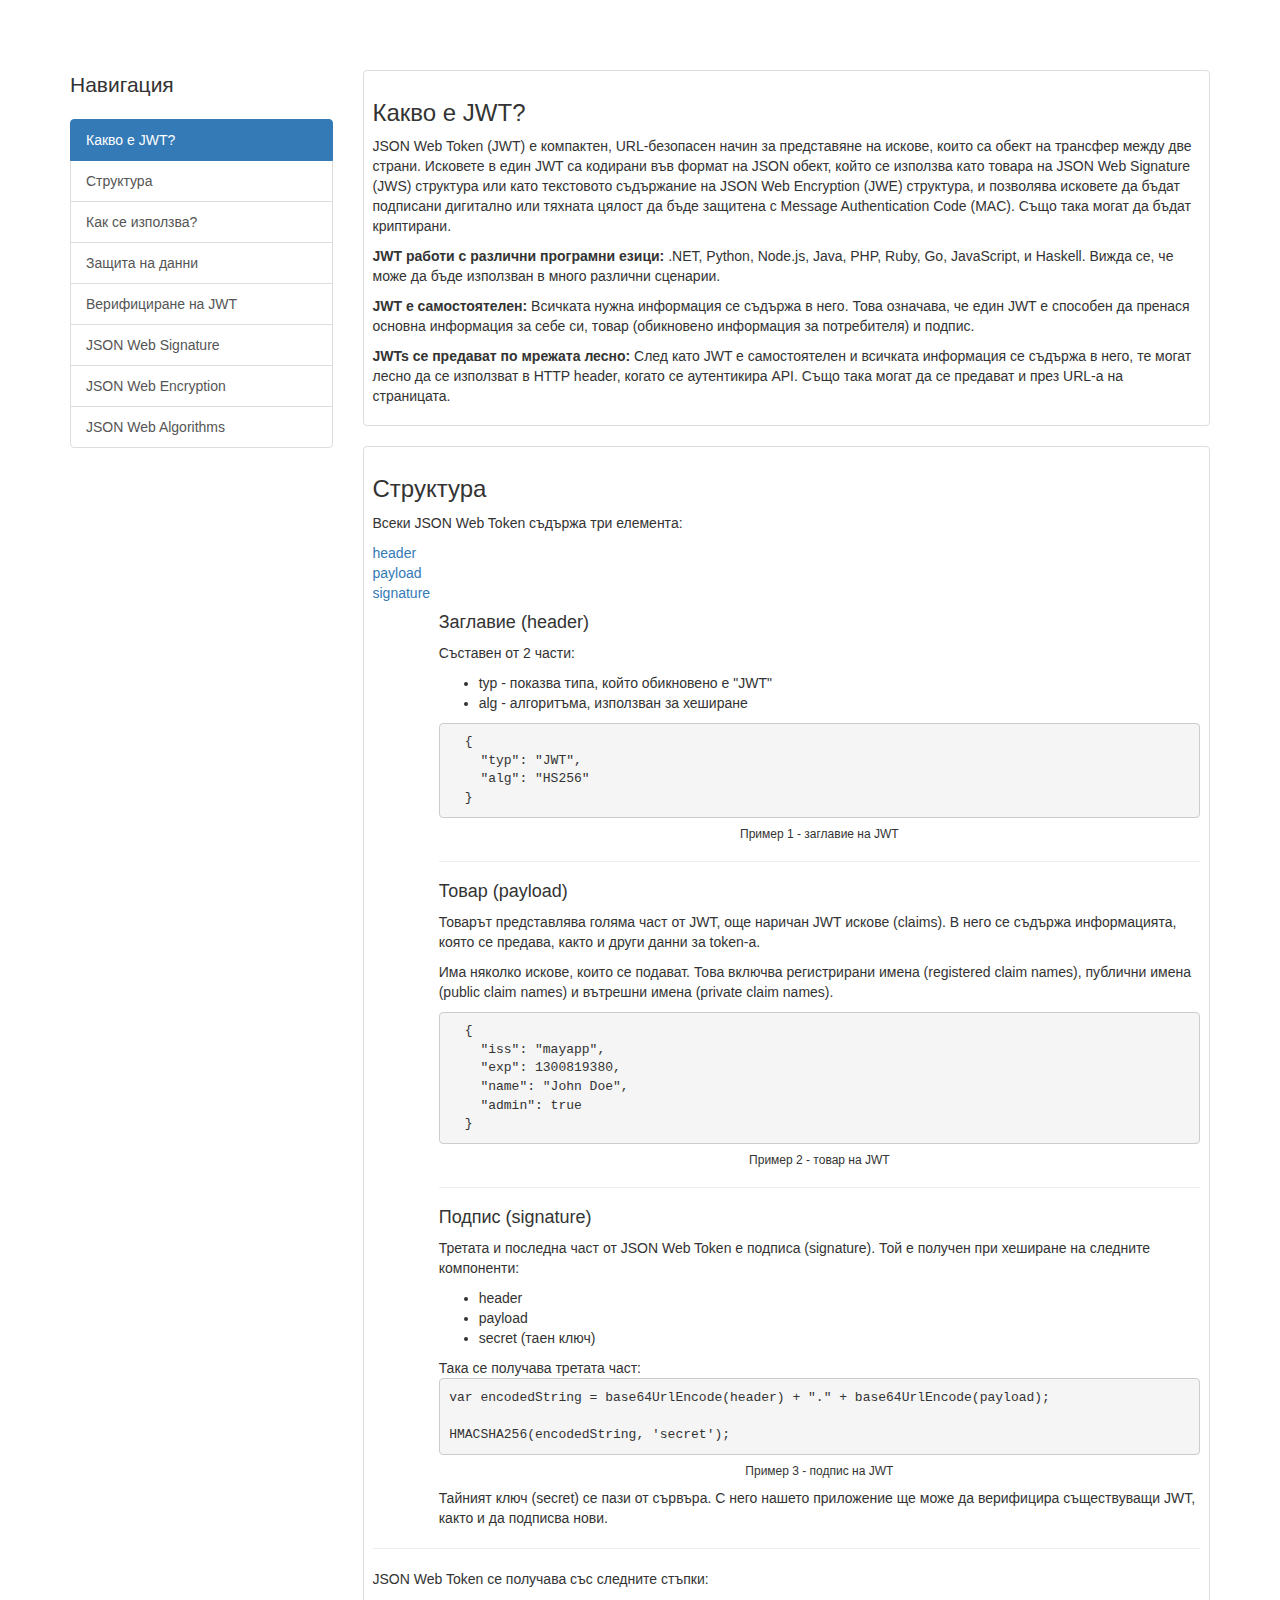
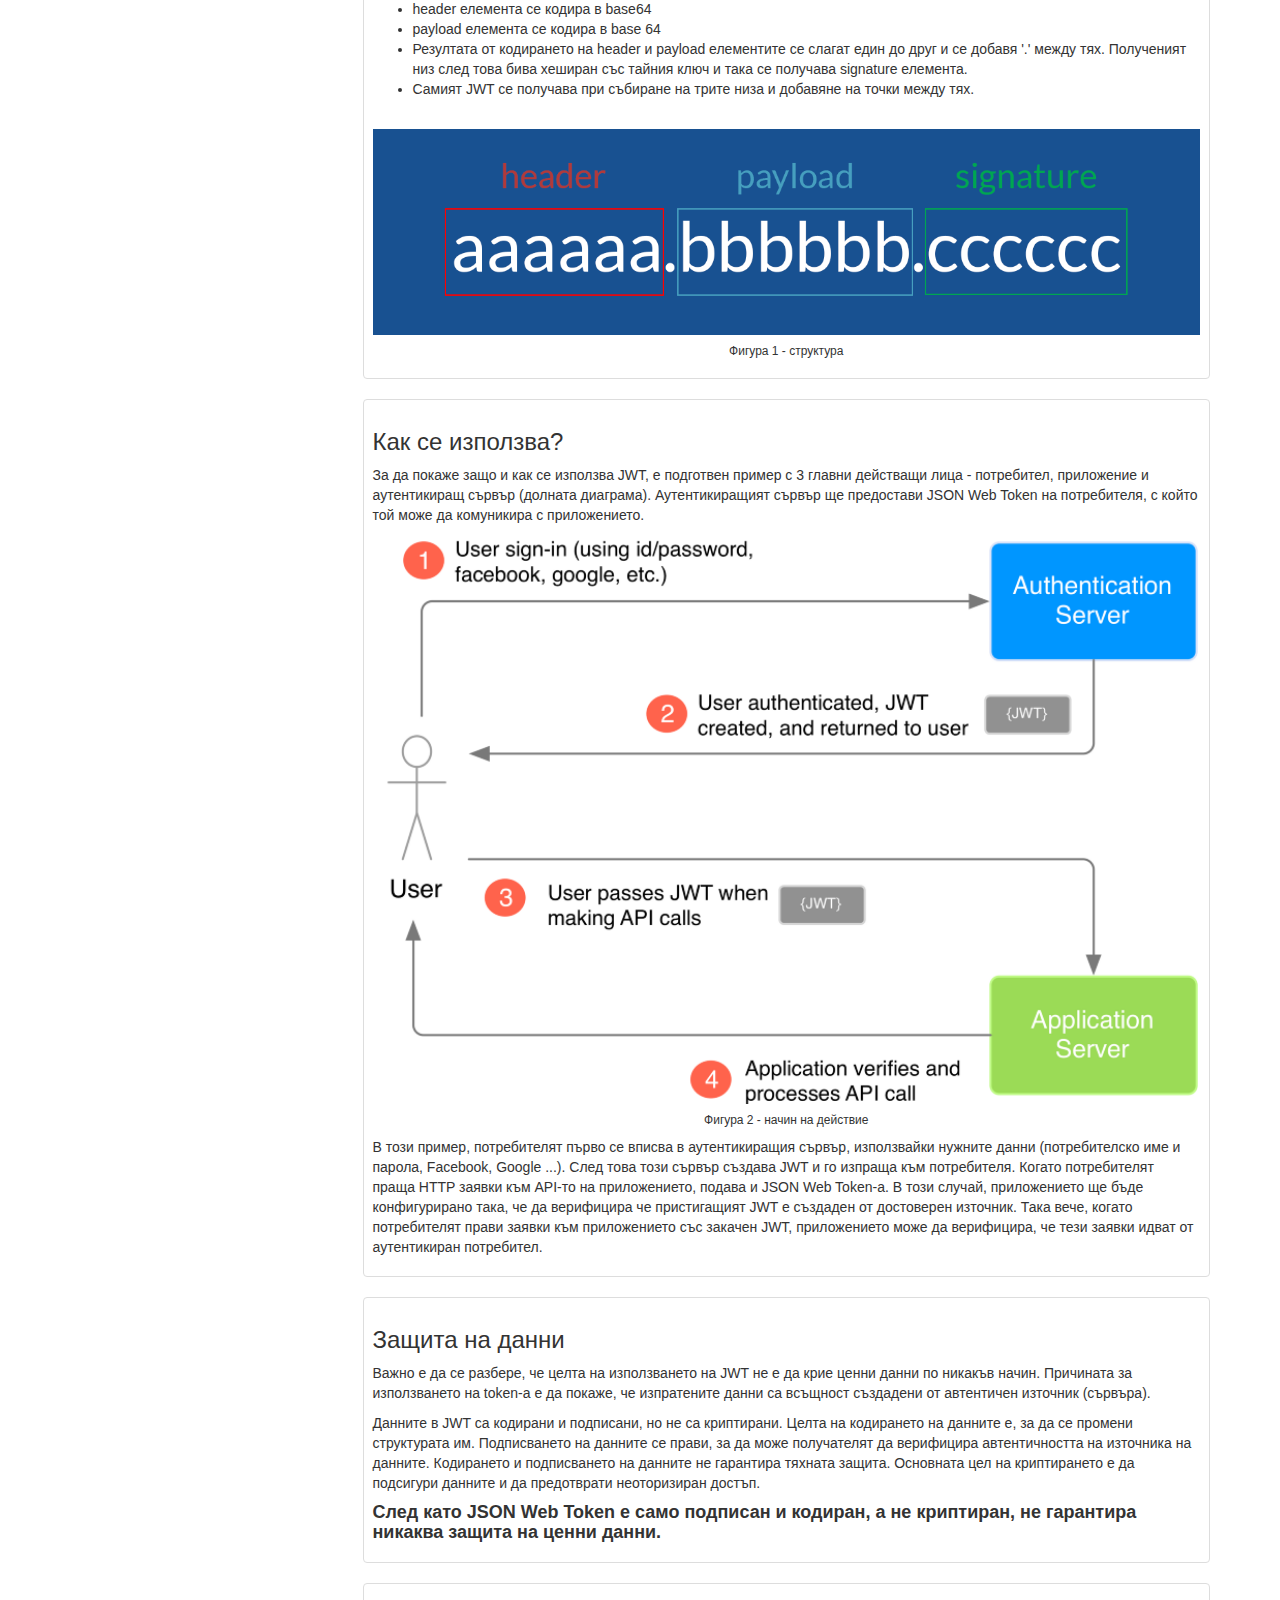
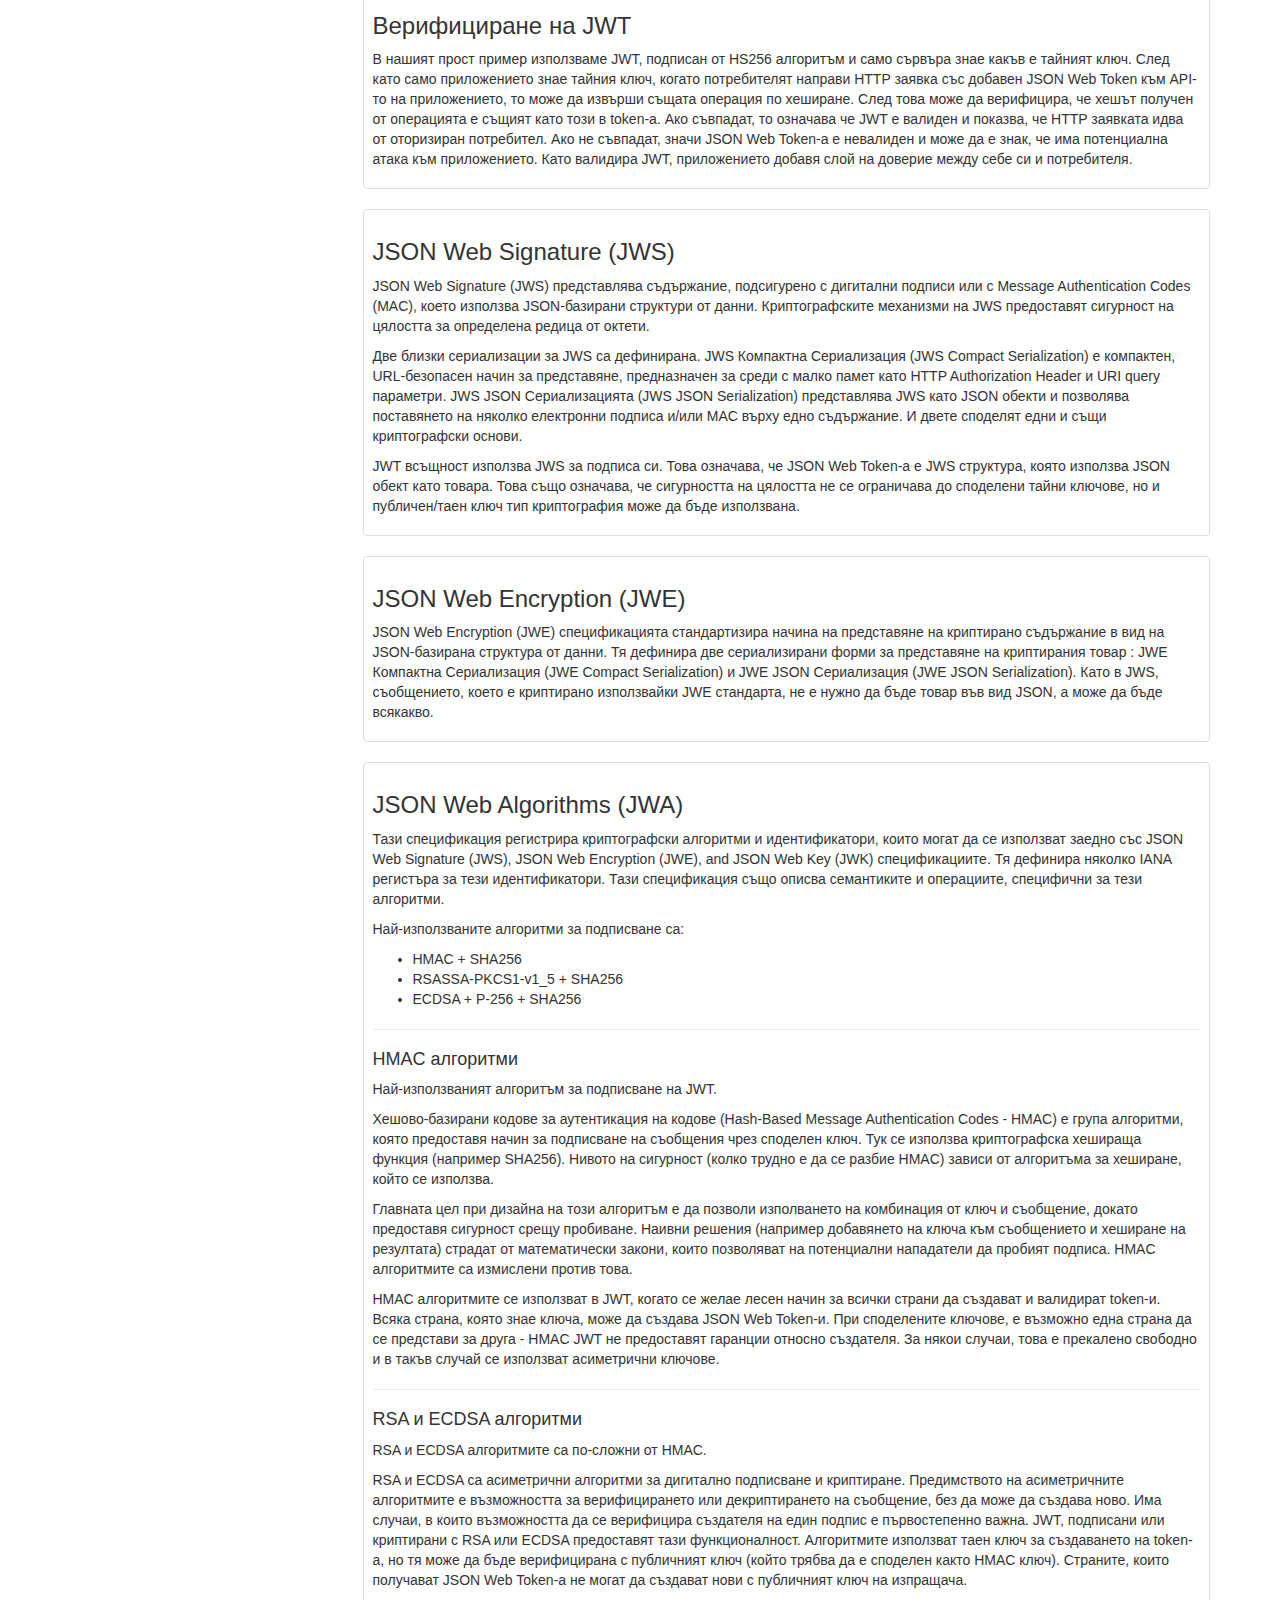
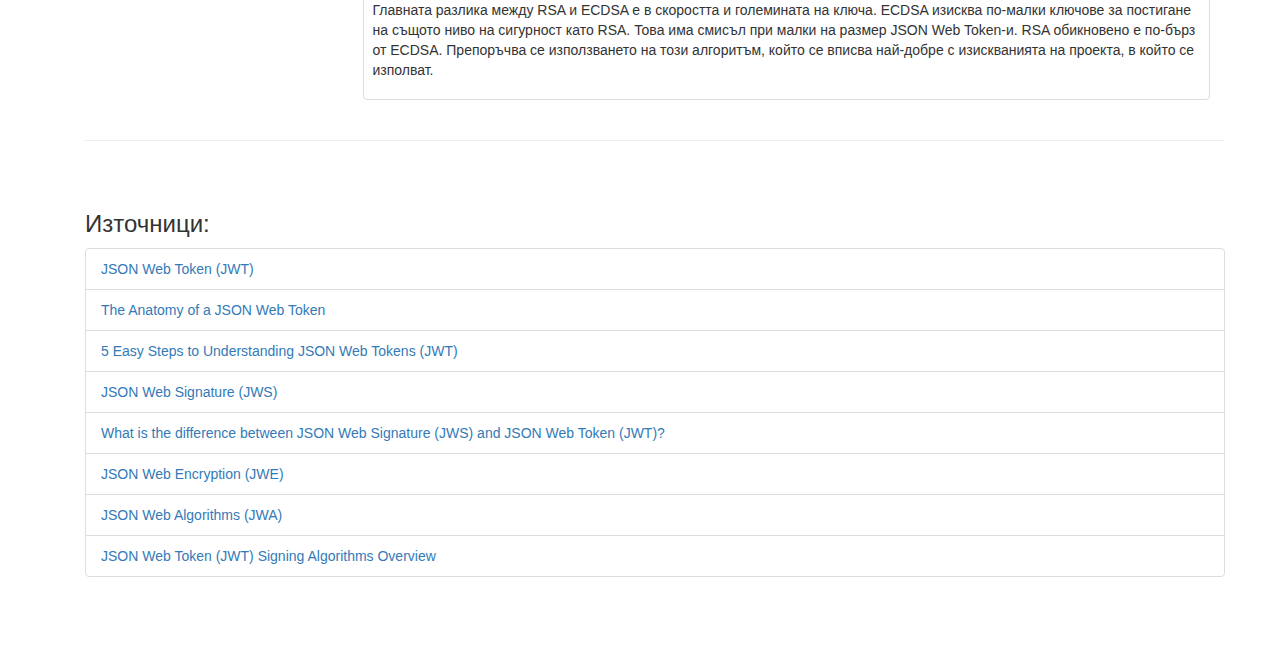
==== Web/Referat/referat.html @ 5045ac43 "Add final v1 of referat" ====
<!DOCTYPE html>
<html lang="en">

<head>

  <meta charset="utf-8">
  <meta http-equiv="X-UA-Compatible"
        content="IE=edge">
  <meta name="viewport"
        content="width=device-width, initial-scale=1">
  <meta name="description"
        content="">
  <meta name="author"
        content="">

  <title>JSON Web Token</title>

  <link href="css/bootstrap.min.css"
        rel="stylesheet">

  <link href="css/styles.css"
        rel="stylesheet">

</head>

<body>

  <div class="container">

    <div class="row">

      <div class="col-md-3">
        <p class="lead">Навигация</p>
        <div class="list-group">
          <a href="#introduction"
             class="list-group-item active">Какво е JWT?</a>
          <a href="#structure"
             class="list-group-item">Структура</a>
          <a href="#usage"
             class="list-group-item">Как се използва?</a>
          <a href="#data-protection"
             class="list-group-item">Защита на данни</a>
          <a href="#verification"
             class="list-group-item">Верифициране на JWT</a>
          <a href="#jws"
             class="list-group-item">JSON Web Signature</a>
          <a href="#jwе"
             class="list-group-item">JSON Web Encryption </a>
          <a href="#jwа"
             class="list-group-item">JSON Web Algorithms </a>
        </div>

      </div>

      <div class="col-md-9">
        <div class="thumbnail"
             id="introduction">
          <div class="caption-full">
            <h3>
              Какво е JWT?
            </h3>

            <p>JSON Web Token (JWT) е компактен, URL-безопасен начин за представяне на искове, които са обект на трансфер между
              две страни. Исковете в един JWT са кодирани във формат на JSON обект, който се използва като товара на JSON
              Web Signature (JWS) структура или като текстовото съдържание на JSON Web Encryption (JWE) структура, и позволява
              исковете да бъдат подписани дигитално или тяхната цялост да бъде защитена с Message Authentication Code (MAC).
              Също така могат да бъдат криптирани.
            </p>

            <p>
              <strong> JWT работи с различни програмни езици:</strong> .NET, Python, Node.js, Java, PHP, Ruby, Go, JavaScript, и Haskell.
              Вижда се, че може да бъде използван в много различни сценарии.
            </p>

            <p>
              <strong> JWT е самостоятелен:</strong> Всичката нужна информация се съдържа в него. Това означава, че един JWT е способен
              да пренася основна информация за себе си, товар (обикновено информация за потребителя) и подпис.
            </p>

            <p>
              <strong> JWTs се предават по мрежата лесно:</strong> След като JWT е самостоятелен и всичката информация се съдържа
              в него, те могат лесно да се използват в HTTP header, когато се аутентикира API. Също така могат да се предават
              и през URL-а на страницата.
            </p>
          </div>
        </div>

        <div class="thumbnail"
             id="structure">
          <div class="caption-full">
            <h3>
              Структура
            </h3>

            <p>
              Всеки JSON Web Token съдържа три елемента:
              <ul class="list-unstyled">
                <li>
                  <a href="#structure-header">header</a>
                </li>
                <li>
                  <a href="#structure-payload">payload</a>
                </li>
                <li>
                  <a href="#structure-signature">signature</a>
                </li>
              </ul>
            </p>
            <div id="structure-header">
              <h4>
                Заглавие (header)
              </h4>

              <p>
                Съставен от 2 части:
                <ul>
                  <li>typ - показва типа, който обикновено е "JWT"</li>
                  <li>alg - алгоритъма, използван за хеширане</li>
                </ul>

                <pre>
  {
    "typ": "JWT",
    "alg": "HS256"
  }             </pre>
                <h6 class="text-center">Пример 1 - заглавие на JWT</h6>
              </p>

            </div>
            <div id="structure-payload">
              <hr>
              <h4>
                Товар (payload)
              </h4>

              <p>
                Товарът представлява голяма част от JWT, още наричан JWT искове (claims). В него се съдържа информацията, която се предава,
                както и други данни за token-а. </p>
              <p>Има няколко искове, които се подават. Това включва регистрирани имена (registered claim names), публични имена
                (public claim names) и вътрешни имена (private claim names).
              </p>

              <pre>
  {
    "iss": "mayapp",
    "exp": 1300819380,
    "name": "John Doe",
    "admin": true
  }</pre>
              <h6 class="text-center">Пример 2 - товар на JWT</h6>
            </div>
            <div id="structure-signature">
              <hr>

              <h4>Подпис (signature)</h4>

              <p>
                Третата и последна част от JSON Web Token е подписа (signature). Той е получен при хеширане на следните компоненти:
                <ul>
                  <li>header</li>
                  <li>payload</li>
                  <li>secret (таен ключ)</li>
                </ul>
                Така се получава третата част:

                <pre>var encodedString = base64UrlEncode(header) + "." + base64UrlEncode(payload);
                  
HMACSHA256(encodedString, 'secret'); </pre>
                <h6 class="text-center">Пример 3 - подпис на JWT</h6>
                Тайният ключ (secret) се пази от сървъра. С него нашето приложение ще може да верифицира съществуващи JWT, както и да подписва
                нови.
              </p>
            </div>
            <hr>

            <div>
              <p>
                JSON Web Token се получава със следните стъпки:
                <ul>
                  <li>header елемента се кодира в base64</li>
                  <li>payload елемента се кодира в base 64</li>
                  <li>
                    Резултата от кодирането на header и payload елементите се слагат един до друг и се добавя '.' между тях. Полученият низ след
                    това бива хеширан със тайния ключ и така се получава signature елемента.
                  </li>
                  <li>
                    Самият JWT се получава при събиране на трите низа и добавяне на точки между тях.
                  </li>
                </ul>
                <br>
                <img src="img/structure.png"
                     alt="structure"
                     id="image">
                <h6 class="text-center">Фигура 1 - структура</h6>
              </p>
            </div>
          </div>
        </div>

        <div class="thumbnail"
             id="usage">
          <div class="caption-full">
            <h3>
              Как се използва?
            </h3>

            <p>
              За да покаже защо и как се използва JWT, е подготвен пример с 3 главни действащи лица - потребител, приложение и аутентикиращ
              сървър (долната диаграма). Аутентикиращият сървър ще предостави JSON Web Token на потребителя, с който той
              може да комуникира с приложението.
            </p>
            <img src="img/usage.png"
                 alt="structure"
                 id="image">
            <h6 class="text-center">Фигура 2 - начин на действие</h6>
            <p>
              В този пример, потребителят първо се вписва в аутентикиращия сървър, използвайки нужните данни (потребителско име и парола,
              Facebook, Google ...). След това този сървър създава JWT и го изпраща към потребителя. Когато потребителят
              праща HTTP заявки към API-то на приложението, подава и JSON Web Token-а. В този случай, приложението ще бъде
              конфигурирано така, че да верифицира че пристигащият JWT е създаден от достоверен източник. Така вече, когато
              потребителят прави заявки към приложението със закачен JWT, приложението може да верифицира, че тези заявки
              идват от аутентикиран потребител.
            </p>
          </div>
        </div>

        <div class="thumbnail"
             id="data-protection">
          <div class="caption-full">
            <h3>
              Защита на данни
            </h3>

            <p>
              Важно е да се разбере, че целта на използването на JWT не е да крие ценни данни по никакъв начин. Причината за използването
              на token-а е да покаже, че изпратените данни са всъщност създадени от автентичен източник (сървъра).
            </p>
            <p>
              Данните в JWT са кодирани и подписани, но не са криптирани. Целта на кодирането на данните е, за да се промени структурата
              им. Подписването на данните се прави, за да може получателят да верифицира автентичността на източника на данните.
              Кодирането и подписването на данните не гарантира тяхната защита. Основната цел на криптирането е да подсигури
              данните и да предотврати неоторизиран достъп.
            </p>
            <h4>
              <strong>
                След като JSON Web Token е само подписан и кодиран, а не криптиран, не гарантира никаква защита на ценни данни.
              </strong>
            </h4>
          </div>
        </div>

        <div class="thumbnail"
             id="verification">
          <div class="caption-full">
            <h3>
              Верифициране на JWT
            </h3>

            <p>
              В нашият прост пример използваме JWT, подписан от HS256 алгоритъм и само сървъра знае какъв е тайният ключ. След като само
              приложението знае тайния ключ, когато потребителят направи HTTP заявка със добавен JSON Web Token към API-то
              на приложението, то може да извърши същата операция по хеширане. След това може да верифицира, че хешът получен
              от операцията е същият като този в token-а. Ако съвпадат, то означава че JWT е валиден и показва, че HTTP заявката
              идва от оторизиран потребител. Ако не съвпадат, значи JSON Web Token-а е невалиден и може да е знак, че има
              потенциална атака към приложението. Като валидира JWT, приложението добавя слой на доверие между себе си и
              потребителя.
            </p>
          </div>
        </div>

        <div class="thumbnail"
             id="jws">
          <div class="caption-full">
            <h3>
              JSON Web Signature (JWS)
            </h3>

            <p>
              JSON Web Signature (JWS) представлява съдържание, подсигурено с дигитални подписи или с Message Authentication Codes (MAC),
              което използва JSON-базирани структури от данни. Криптографските механизми на JWS предоставят сигурност на
              цялостта за определена редица от октети.
            </p>
            <p>
              Две близки сериализации за JWS са дефинирана. JWS Компактна Сериализация (JWS Compact Serialization) е компактен, URL-безопасен
              начин за представяне, предназначен за среди с малко памет като HTTP Authorization Header и URI query параметри.
              JWS JSON Сериализацията (JWS JSON Serialization) представлява JWS като JSON обекти и позволява поставянето
              на няколко електронни подписа и/или MAC върху едно съдържание. И двете споделят едни и същи криптографски основи.
            </p>
            <p>
              JWT всъщност използва JWS за подписа си. Това означава, че JSON Web Token-а е JWS структура, която използва JSON обект като
              товара. Това също означава, че сигурността на цялостта не се ограничава до споделени тайни ключове, но и публичен/таен
              ключ тип криптография може да бъде използвана.
            </p>
          </div>
        </div>
        <div class="thumbnail"
             id="jwе">
          <div class="caption-full">
            <h3>
              JSON Web Encryption (JWE)
            </h3>

            <p>
              JSON Web Encryption (JWE) спецификацията стандартизира начина на представяне на криптирано съдържание в вид на JSON-базирана
              структура от данни. Тя дефинира две сериализирани форми за представяне на криптирания товар : JWE Компактна
              Сериализация (JWE Compact Serialization) и JWE JSON Сериализация (JWE JSON Serialization). Като в JWS, съобщението,
              което е криптирано използвайки JWE стандарта, не е нужно да бъде товар във вид JSON, а може да бъде всякакво.
            </p>
          </div>
        </div>
        <div class="thumbnail"
             id="jwа">
          <div class="caption-full">
            <h3>
              JSON Web Algorithms (JWA)
            </h3>

            <p>
              Тази спецификация регистрира криптографски алгоритми и идентификатори, които могат да се използват заедно със JSON Web Signature
              (JWS), JSON Web Encryption (JWE), and JSON Web Key (JWK) спецификациите. Тя дефинира няколко IANA регистъра
              за тези идентификатори. Тази спецификация също описва семантиките и операциите, специфични за тези алгоритми.
            </p>

            <p>
              Най-използваните алгоритми за подписване са:
              <ul>
                <li>HMAC + SHA256</li>
                <li>RSASSA-PKCS1-v1_5 + SHA256</li>
                <li>ECDSA + P-256 + SHA256</li>
              </ul>
            </p>

            <hr>

            <h4>HMAC алгоритми</h4>

            <p>Най-използваният алгоритъм за подписване на JWT.</p>

            <p> Хешово-базирани кодове за аутентикация на кодове (Hash-Based Message Authentication Codes - HMAC) е група алгоритми,
              която предоставя начин за подписване на съобщения чрез споделен ключ. Тук се използва криптографска хешираща
              функция (например SHA256). Нивото на сигурност (колко трудно е да се разбие HMAC) зависи от алгоритъма за хеширане,
              който се използва.</p>

            <p>Главната цел при дизайна на този алгоритъм е да позволи изполването на комбинация от ключ и съобщение, докато
              предоставя сигурност срещу пробиване. Наивни решения (например добавянето на ключа към съобщението и хеширане
              на резултата) страдат от математически закони, които позволяват на потенциални нападатели да пробият подписа.
              HMAC алгоритмите са измислени против това.
            </p>

            <p>HMAC алгоритмите се използват в JWT, когато се желае лесен начин за всички страни да създават и валидират token-и.
              Всяка страна, която знае ключа, може да създава JSON Web Token-и. При споделените ключове, е възможно една
              страна да се представи за друга - HMAC JWT не предоставят гаранции относно създателя. За някои случаи, това
              е прекалено свободно и в такъв случай се използват асиметрични ключове.</p>

            <hr>

            <h4>RSA и ECDSA алгоритми</h4>

            <p> RSA и ECDSA алгоритмите са по-сложни от HMAC. </p>

            <p>RSA и ECDSA са асиметрични алгоритми за дигитално подписване и криптиране. Предимството на асиметричните алгоритмите
              е възможността за верифицирането или декриптирането на съобщение, без да може да създава ново. Има случаи,
              в които възможността да се верифицира създателя на един подпис е първостепенно важна. JWT, подписани или криптирани
              с RSA или ECDSA предоставят тази функционалност. Алгоритмите използват таен ключ за създаването на token-а,
              но тя може да бъде верифицирана с публичният ключ (който трябва да е споделен както HMAC ключ). Страните, които
              получават JSON Web Token-а не могат да създават нови с публичният ключ на изпращача.</p>

            <p>Главната разлика между RSA и ECDSA е в скоростта и големината на ключа. ECDSA изисква по-малки ключове за постигане
              на същото ниво на сигурност като RSA. Това има смисъл при малки на размер JSON Web Token-и. RSA обикновено
              е по-бърз от ECDSA. Препоръчва се използването на този алгоритъм, който се вписва най-добре с изискванията
              на проекта, в който се изполват.</p>
          </div>
        </div>
      </div>
    </div>
    <div class="container">
      <hr>
      <footer>
        <div class="row">
          <div class="col-lg-12">
            <h3> Източници:</h3>
            <ul class="list-group">
              <li class="list-group-item">
                <a href="https://tools.ietf.org/html/rfc7519"
                   target="_blank">JSON Web Token (JWT)</a>
              </li>
              <li class="list-group-item">
                <a href="https://scotch.io/tutorials/the-anatomy-of-a-json-web-token"
                   target="_blank">The Anatomy of a JSON Web Token </a>
              </li>
              <li class="list-group-item">
                <a href="https://medium.com/vandium-software/5-easy-steps-to-understanding-json-web-tokens-jwt-1164c0adfcec"
                   target="_blank">5 Easy Steps to Understanding JSON Web Tokens (JWT)</a>
              </li>
              <li class="list-group-item">
                <a href="https://tools.ietf.org/html/rfc7515"
                   target="_blank"> JSON Web Signature (JWS)</a>
              </li>
              <li class="list-group-item">
                <a href="https://stackoverflow.com/questions/27640930/what-is-the-difference-between-json-web-signature-jws-and-json-web-token-jwt"
              
                   target="_blank">What is the difference between JSON Web Signature (JWS) and JSON Web Token (JWT)?</a>
              </li>
              <li class="list-group-item">
                <a href="https://tools.ietf.org/html/rfc7516"
                   target="_blank"> JSON Web Encryption (JWE)</a>
              </li>
              <li class="list-group-item">
                <a href="https://tools.ietf.org/html/rfc7518#section-1"
                   target="_blank">JSON Web Algorithms (JWA)</a>
              </li>
              <li class="list-group-item">
                <a href="https://auth0.com/blog/json-web-token-signing-algorithms-overview/"
                   target="_blank">JSON Web Token (JWT) Signing Algorithms Overview</a>
              </li>
            </ul>
          </div>
        </div>
      </footer>

    </div>
  </div>
  <script src="javascript/jquery.min.js"></script>

  <script src="javascript/bootstrap.min.js"></script>


</body>

</html>
---- Web/Referat/css/styles.css ----
body {
  padding-top: 70px;
}

.thumbnail img {
  width: 100%;
}

.ratings {
  padding-right: 10px;
  padding-left: 10px;
  color: #d17581;
}

.thumbnail {
  padding: 0;
}

.thumbnail .caption-full {
  padding: 9px;
  color: #333;
}

footer {
  margin: 50px 0;
}

#structure-header,
#structure-payload,
#structure-signature {
  padding-left: 8%;
}

#jwt-structure{
  width: 90%;
  padding-left: 5%;
}
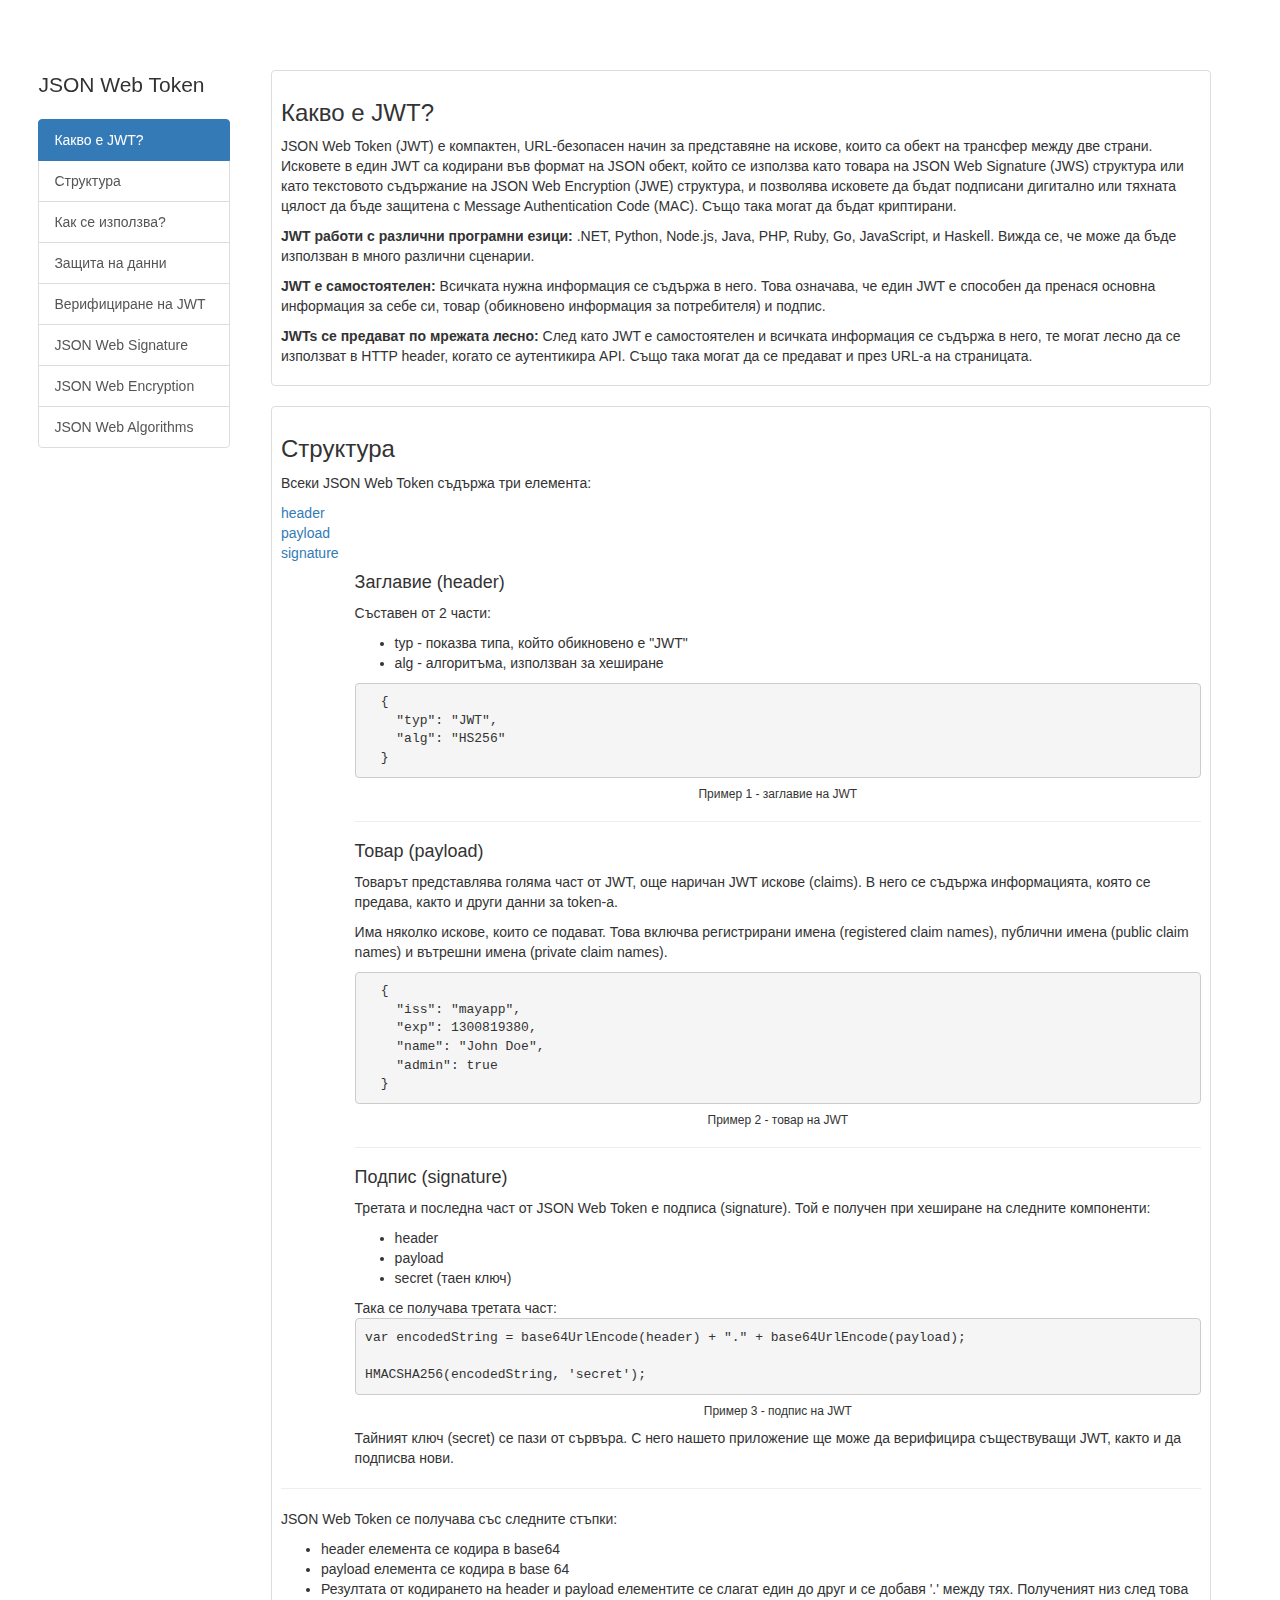
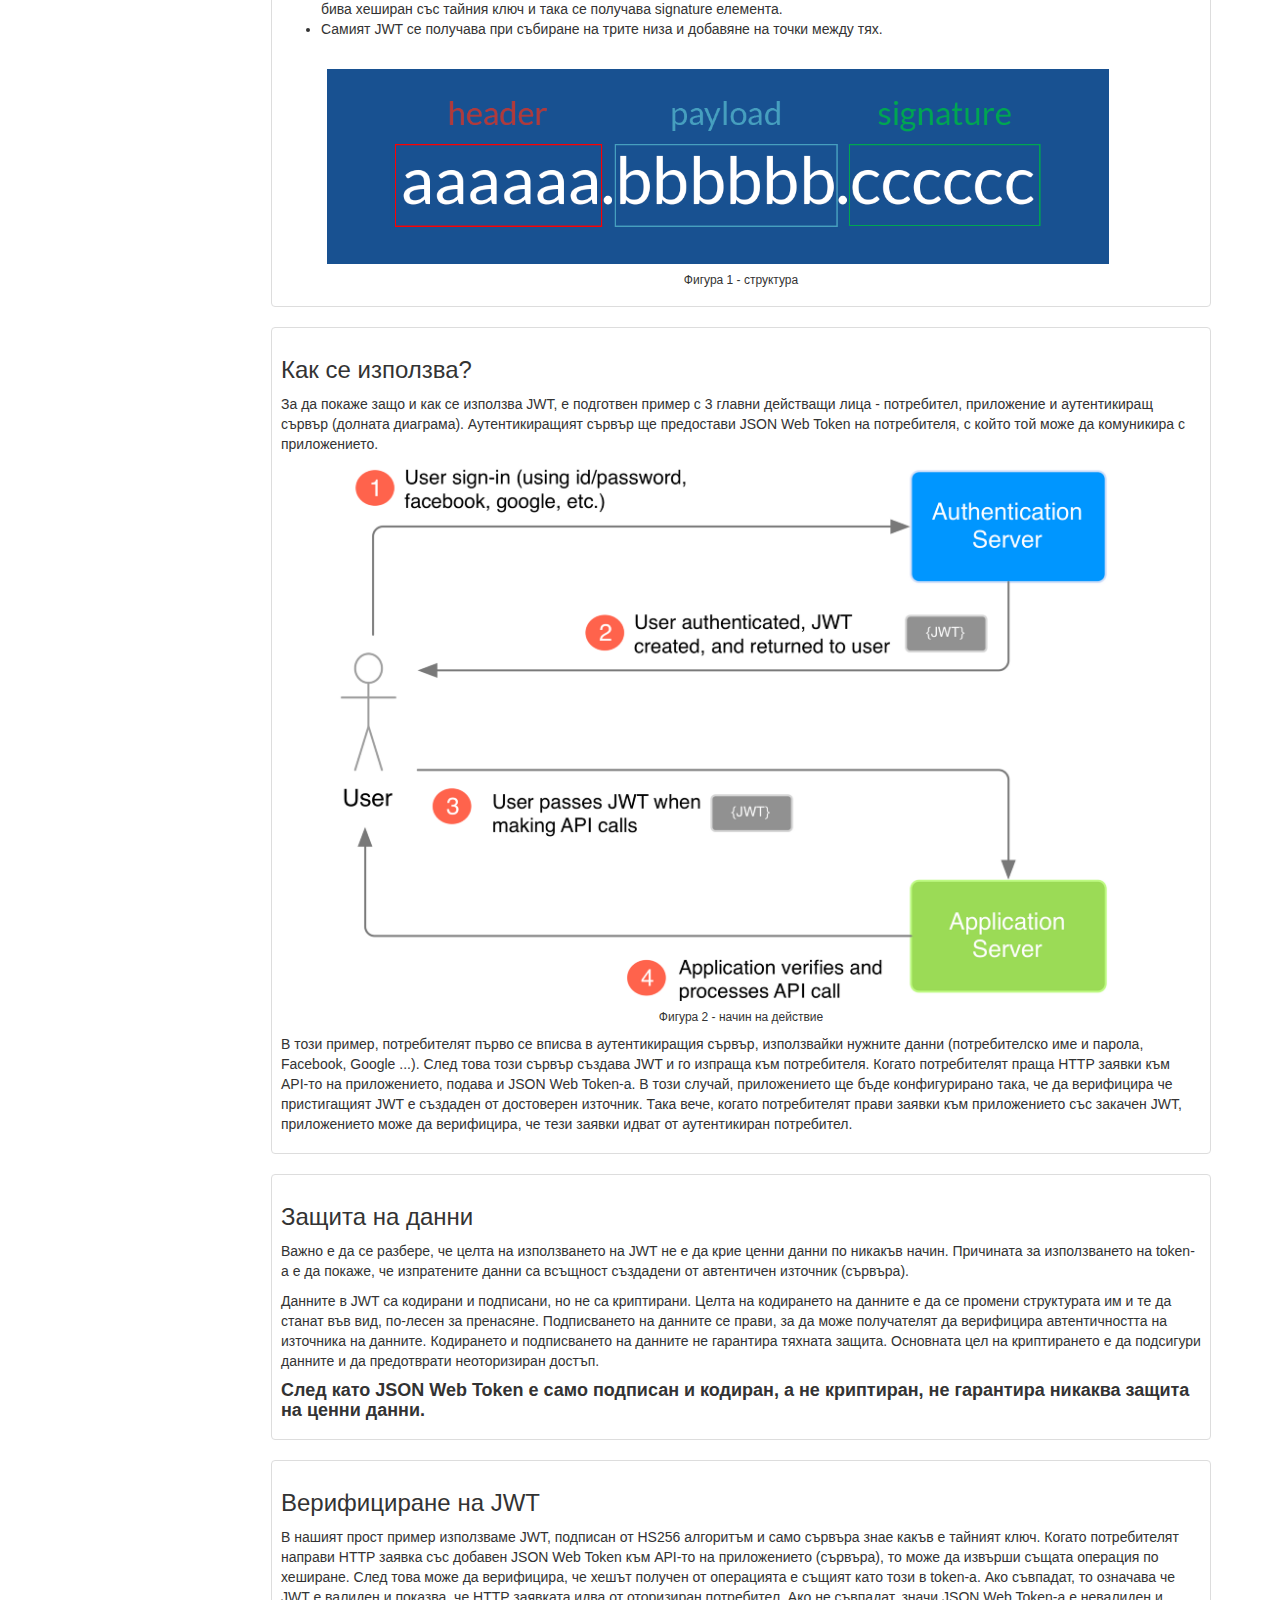
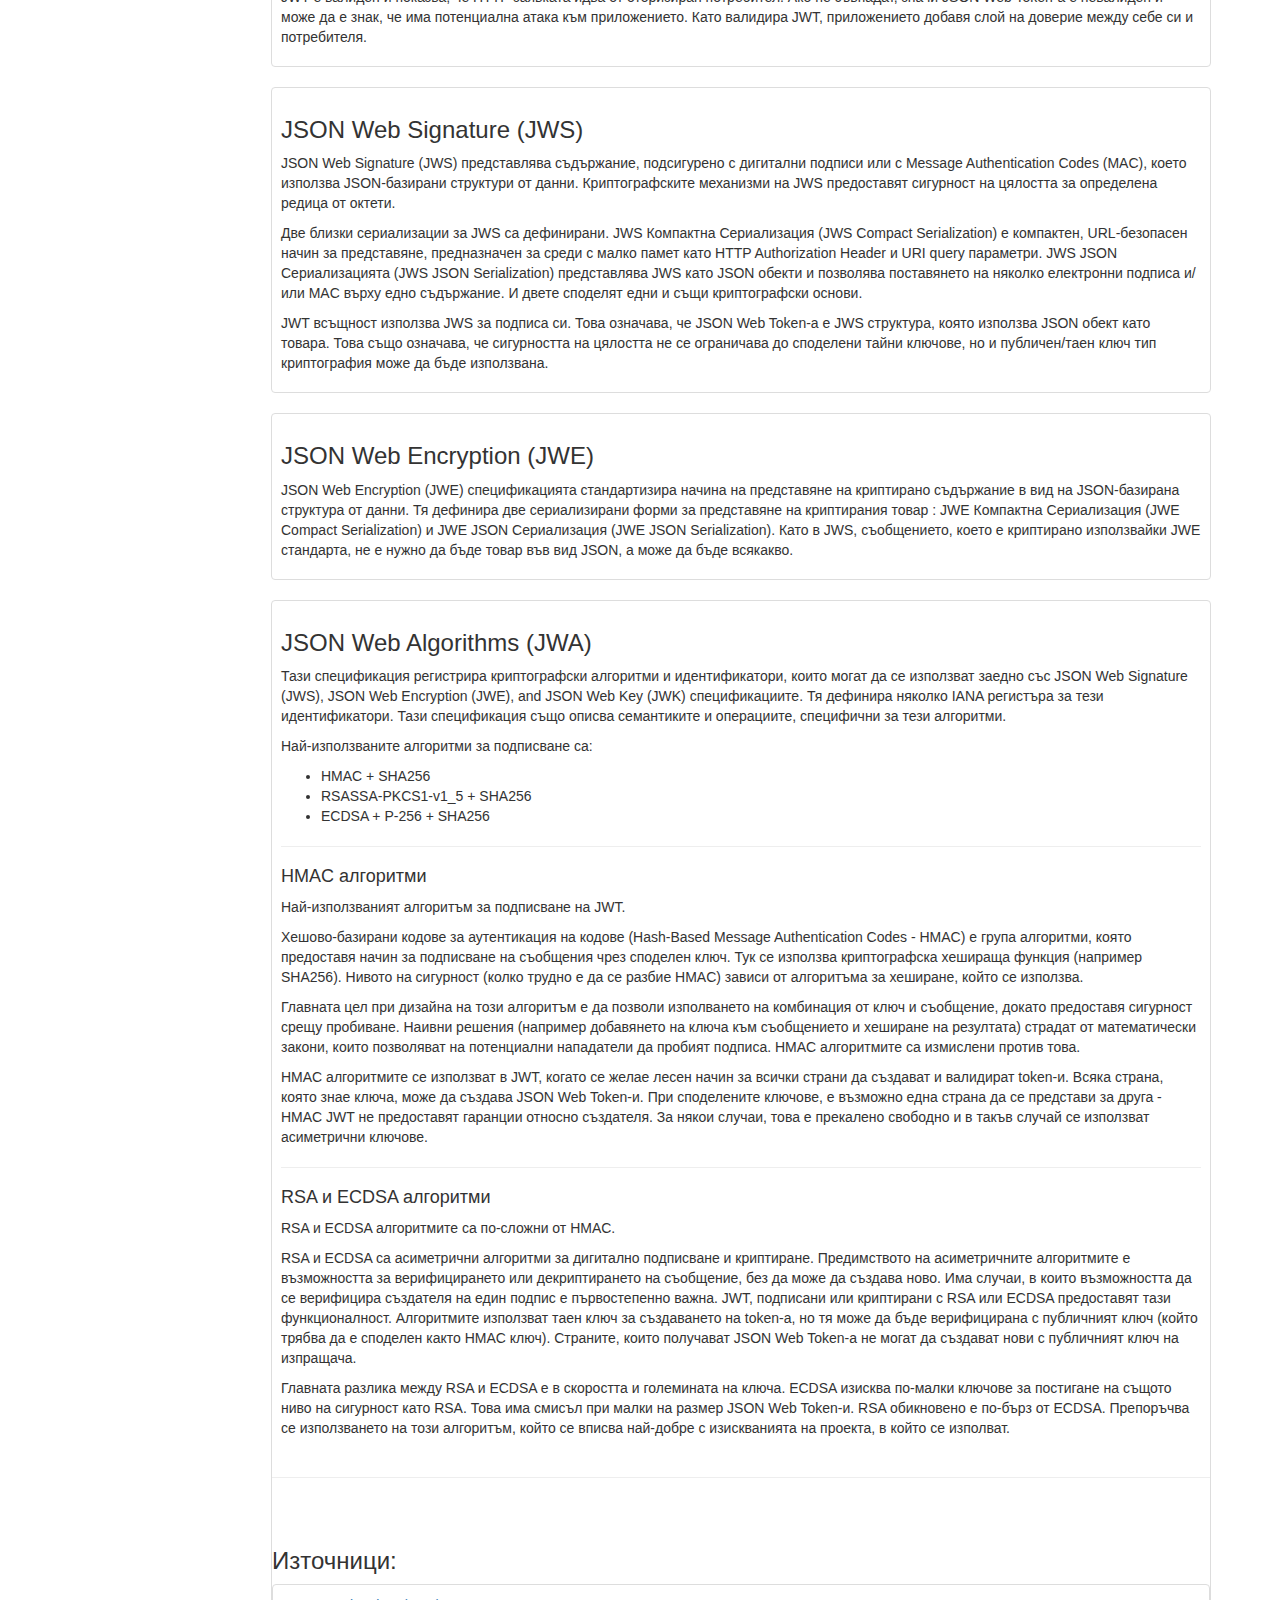
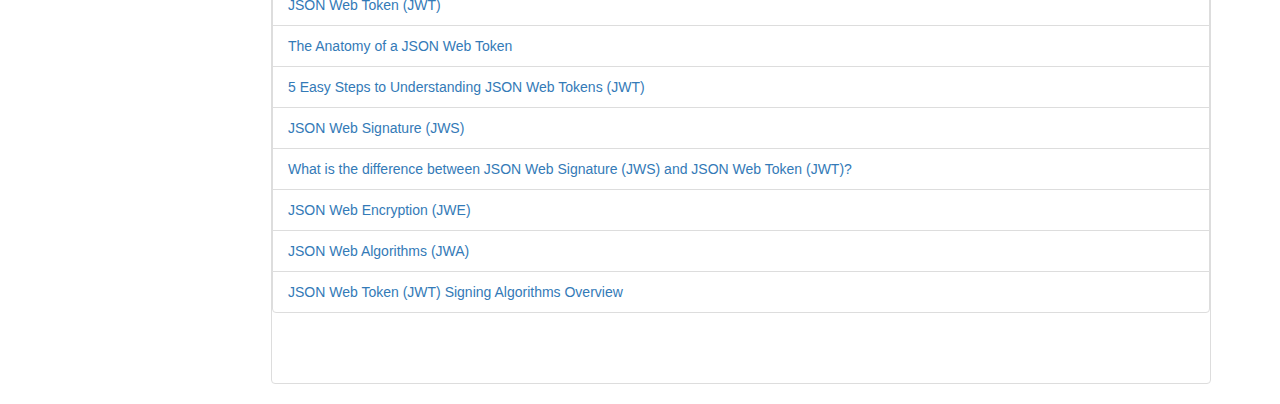
==== commit ac53b5ba: "Fix sidebar" ====
--- a/Web/Referat/referat.html
+++ b/Web/Referat/referat.html
@@ -25,355 +25,349 @@
 
 <body>
 
-  <div class="container">
-
-    <div class="row">
-
-      <div class="col-md-3">
-        <p class="lead">Навигация</p>
-        <div class="list-group">
-          <a href="#introduction"
-             class="list-group-item active">Какво е JWT?</a>
-          <a href="#structure"
-             class="list-group-item">Структура</a>
-          <a href="#usage"
-             class="list-group-item">Как се използва?</a>
-          <a href="#data-protection"
-             class="list-group-item">Защита на данни</a>
-          <a href="#verification"
-             class="list-group-item">Верифициране на JWT</a>
-          <a href="#jws"
-             class="list-group-item">JSON Web Signature</a>
-          <a href="#jwе"
-             class="list-group-item">JSON Web Encryption </a>
-          <a href="#jwа"
-             class="list-group-item">JSON Web Algorithms </a>
-        </div>
-
-      </div>
-
-      <div class="col-md-9">
-        <div class="thumbnail"
-             id="introduction">
-          <div class="caption-full">
-            <h3>
-              Какво е JWT?
-            </h3>
-
-            <p>JSON Web Token (JWT) е компактен, URL-безопасен начин за представяне на искове, които са обект на трансфер между
-              две страни. Исковете в един JWT са кодирани във формат на JSON обект, който се използва като товара на JSON
-              Web Signature (JWS) структура или като текстовото съдържание на JSON Web Encryption (JWE) структура, и позволява
-              исковете да бъдат подписани дигитално или тяхната цялост да бъде защитена с Message Authentication Code (MAC).
-              Също така могат да бъдат криптирани.
-            </p>
-
-            <p>
-              <strong> JWT работи с различни програмни езици:</strong> .NET, Python, Node.js, Java, PHP, Ruby, Go, JavaScript, и Haskell.
-              Вижда се, че може да бъде използван в много различни сценарии.
-            </p>
-
-            <p>
-              <strong> JWT е самостоятелен:</strong> Всичката нужна информация се съдържа в него. Това означава, че един JWT е способен
-              да пренася основна информация за себе си, товар (обикновено информация за потребителя) и подпис.
-            </p>
-
-            <p>
-              <strong> JWTs се предават по мрежата лесно:</strong> След като JWT е самостоятелен и всичката информация се съдържа
-              в него, те могат лесно да се използват в HTTP header, когато се аутентикира API. Също така могат да се предават
-              и през URL-а на страницата.
-            </p>
-          </div>
-        </div>
-
-        <div class="thumbnail"
-             id="structure">
-          <div class="caption-full">
-            <h3>
-              Структура
-            </h3>
-
-            <p>
-              Всеки JSON Web Token съдържа три елемента:
-              <ul class="list-unstyled">
-                <li>
-                  <a href="#structure-header">header</a>
-                </li>
-                <li>
-                  <a href="#structure-payload">payload</a>
-                </li>
-                <li>
-                  <a href="#structure-signature">signature</a>
-                </li>
-              </ul>
-            </p>
-            <div id="structure-header">
-              <h4>
-                Заглавие (header)
-              </h4>
-
-              <p>
-                Съставен от 2 части:
-                <ul>
-                  <li>typ - показва типа, който обикновено е "JWT"</li>
-                  <li>alg - алгоритъма, използван за хеширане</li>
-                </ul>
-
-                <pre>
+  <div id="sidebar-wrapper">
+    <p class="lead">JSON Web Token</p>
+    <ul class="list-group sidebar-nav">
+      <a href="#introduction"
+         class="list-group-item active">Какво е JWT?</a>
+      <a href="#structure"
+         class="list-group-item">Структура</a>
+      <a href="#usage"
+         class="list-group-item">Как се използва?</a>
+      <a href="#data-protection"
+         class="list-group-item">Защита на данни</a>
+      <a href="#verification"
+         class="list-group-item">Верифициране на JWT</a>
+      <a href="#jws"
+         class="list-group-item">JSON Web Signature</a>
+      <a href="#jwе"
+         class="list-group-item">JSON Web Encryption </a>
+      <a href="#jwа"
+         class="list-group-item">JSON Web Algorithms </a>
+    </ul>
+    </nav>
+  </div>
+  <div class="container page-content">
+    <div class="thumbnail"
+         id="introduction">
+      <div class="caption-full">
+        <h3>
+          Какво е JWT?
+        </h3>
+
+        <p>JSON Web Token (JWT) е компактен, URL-безопасен начин за представяне на искове, които са обект на трансфер между
+          две страни. Исковете в един JWT са кодирани във формат на JSON обект, който се използва като товара на JSON Web
+          Signature (JWS) структура или като текстовото съдържание на JSON Web Encryption (JWE) структура, и позволява исковете
+          да бъдат подписани дигитално или тяхната цялост да бъде защитена с Message Authentication Code (MAC). Също така
+          могат да бъдат криптирани.
+        </p>
+
+        <p>
+          <strong> JWT работи с различни програмни езици:</strong> .NET, Python, Node.js, Java, PHP, Ruby, Go, JavaScript,
+          и Haskell. Вижда се, че може да бъде използван в много различни сценарии.
+        </p>
+
+        <p>
+          <strong> JWT е самостоятелен:</strong> Всичката нужна информация се съдържа в него. Това означава, че един JWT
+          е способен да пренася основна информация за себе си, товар (обикновено информация за потребителя) и подпис.
+        </p>
+
+        <p>
+          <strong> JWTs се предават по мрежата лесно:</strong> След като JWT е самостоятелен и всичката информация се съдържа
+          в него, те могат лесно да се използват в HTTP header, когато се аутентикира API. Също така могат да се предават
+          и през URL-а на страницата.
+        </p>
+      </div>
+    </div>
+
+    <div class="thumbnail"
+         id="structure">
+      <div class="caption-full">
+        <h3>
+          Структура
+        </h3>
+
+        <p>
+          Всеки JSON Web Token съдържа три елемента:
+          <ul class="list-unstyled">
+            <li>
+              <a href="#structure-header">header</a>
+            </li>
+            <li>
+              <a href="#structure-payload">payload</a>
+            </li>
+            <li>
+              <a href="#structure-signature">signature</a>
+            </li>
+          </ul>
+        </p>
+        <div id="structure-header">
+          <h4>
+            Заглавие (header)
+          </h4>
+
+          <p>
+            Съставен от 2 части:
+            <ul>
+              <li>typ - показва типа, който обикновено е "JWT"</li>
+              <li>alg - алгоритъма, използван за хеширане</li>
+            </ul>
+
+            <pre>
   {
     "typ": "JWT",
     "alg": "HS256"
   }             </pre>
-                <h6 class="text-center">Пример 1 - заглавие на JWT</h6>
-              </p>
-
-            </div>
-            <div id="structure-payload">
-              <hr>
-              <h4>
-                Товар (payload)
-              </h4>
-
-              <p>
-                Товарът представлява голяма част от JWT, още наричан JWT искове (claims). В него се съдържа информацията, която се предава,
-                както и други данни за token-а. </p>
-              <p>Има няколко искове, които се подават. Това включва регистрирани имена (registered claim names), публични имена
-                (public claim names) и вътрешни имена (private claim names).
-              </p>
-
-              <pre>
+            <h6 class="text-center">Пример 1 - заглавие на JWT</h6>
+          </p>
+
+        </div>
+        <div id="structure-payload">
+          <hr>
+          <h4>
+            Товар (payload)
+          </h4>
+
+          <p>
+            Товарът представлява голяма част от JWT, още наричан JWT искове (claims). В него се съдържа информацията, която се предава,
+            както и други данни за token-а. </p>
+          <p>Има няколко искове, които се подават. Това включва регистрирани имена (registered claim names), публични имена
+            (public claim names) и вътрешни имена (private claim names).
+          </p>
+
+          <pre>
   {
     "iss": "mayapp",
     "exp": 1300819380,
     "name": "John Doe",
     "admin": true
   }</pre>
-              <h6 class="text-center">Пример 2 - товар на JWT</h6>
-            </div>
-            <div id="structure-signature">
-              <hr>
-
-              <h4>Подпис (signature)</h4>
-
-              <p>
-                Третата и последна част от JSON Web Token е подписа (signature). Той е получен при хеширане на следните компоненти:
-                <ul>
-                  <li>header</li>
-                  <li>payload</li>
-                  <li>secret (таен ключ)</li>
-                </ul>
-                Така се получава третата част:
-
-                <pre>var encodedString = base64UrlEncode(header) + "." + base64UrlEncode(payload);
+          <h6 class="text-center">Пример 2 - товар на JWT</h6>
+        </div>
+        <div id="structure-signature">
+          <hr>
+
+          <h4>Подпис (signature)</h4>
+
+          <p>
+            Третата и последна част от JSON Web Token е подписа (signature). Той е получен при хеширане на следните компоненти:
+            <ul>
+              <li>header</li>
+              <li>payload</li>
+              <li>secret (таен ключ)</li>
+            </ul>
+            Така се получава третата част:
+
+            <pre>var encodedString = base64UrlEncode(header) + "." + base64UrlEncode(payload);
                   
 HMACSHA256(encodedString, 'secret'); </pre>
-                <h6 class="text-center">Пример 3 - подпис на JWT</h6>
-                Тайният ключ (secret) се пази от сървъра. С него нашето приложение ще може да верифицира съществуващи JWT, както и да подписва
-                нови.
-              </p>
-            </div>
-            <hr>
-
-            <div>
-              <p>
-                JSON Web Token се получава със следните стъпки:
-                <ul>
-                  <li>header елемента се кодира в base64</li>
-                  <li>payload елемента се кодира в base 64</li>
-                  <li>
-                    Резултата от кодирането на header и payload елементите се слагат един до друг и се добавя '.' между тях. Полученият низ след
-                    това бива хеширан със тайния ключ и така се получава signature елемента.
-                  </li>
-                  <li>
-                    Самият JWT се получава при събиране на трите низа и добавяне на точки между тях.
-                  </li>
-                </ul>
-                <br>
-                <img src="img/structure.png"
-                     alt="structure"
-                     id="image">
-                <h6 class="text-center">Фигура 1 - структура</h6>
-              </p>
-            </div>
-          </div>
+            <h6 class="text-center">Пример 3 - подпис на JWT</h6>
+            Тайният ключ (secret) се пази от сървъра. С него нашето приложение ще може да верифицира съществуващи JWT, както и да подписва
+            нови.
+          </p>
         </div>
-
-        <div class="thumbnail"
-             id="usage">
-          <div class="caption-full">
-            <h3>
-              Как се използва?
-            </h3>
-
-            <p>
-              За да покаже защо и как се използва JWT, е подготвен пример с 3 главни действащи лица - потребител, приложение и аутентикиращ
-              сървър (долната диаграма). Аутентикиращият сървър ще предостави JSON Web Token на потребителя, с който той
-              може да комуникира с приложението.
-            </p>
-            <img src="img/usage.png"
+        <hr>
+
+        <div>
+          <p>
+            JSON Web Token се получава със следните стъпки:
+            <ul>
+              <li>header елемента се кодира в base64</li>
+              <li>payload елемента се кодира в base 64</li>
+              <li>
+                Резултата от кодирането на header и payload елементите се слагат един до друг и се добавя '.' между тях. Полученият низ след
+                това бива хеширан със тайния ключ и така се получава signature елемента.
+              </li>
+              <li>
+                Самият JWT се получава при събиране на трите низа и добавяне на точки между тях.
+              </li>
+            </ul>
+            <br>
+            <img src="img/structure.png"
                  alt="structure"
                  id="image">
-            <h6 class="text-center">Фигура 2 - начин на действие</h6>
-            <p>
-              В този пример, потребителят първо се вписва в аутентикиращия сървър, използвайки нужните данни (потребителско име и парола,
-              Facebook, Google ...). След това този сървър създава JWT и го изпраща към потребителя. Когато потребителят
-              праща HTTP заявки към API-то на приложението, подава и JSON Web Token-а. В този случай, приложението ще бъде
-              конфигурирано така, че да верифицира че пристигащият JWT е създаден от достоверен източник. Така вече, когато
-              потребителят прави заявки към приложението със закачен JWT, приложението може да верифицира, че тези заявки
-              идват от аутентикиран потребител.
-            </p>
-          </div>
+            <h6 class="text-center">Фигура 1 - структура</h6>
+          </p>
         </div>
-
-        <div class="thumbnail"
-             id="data-protection">
-          <div class="caption-full">
-            <h3>
-              Защита на данни
-            </h3>
-
-            <p>
-              Важно е да се разбере, че целта на използването на JWT не е да крие ценни данни по никакъв начин. Причината за използването
-              на token-а е да покаже, че изпратените данни са всъщност създадени от автентичен източник (сървъра).
-            </p>
-            <p>
-              Данните в JWT са кодирани и подписани, но не са криптирани. Целта на кодирането на данните е, за да се промени структурата
-              им. Подписването на данните се прави, за да може получателят да верифицира автентичността на източника на данните.
-              Кодирането и подписването на данните не гарантира тяхната защита. Основната цел на криптирането е да подсигури
-              данните и да предотврати неоторизиран достъп.
-            </p>
-            <h4>
-              <strong>
+      </div>
+    </div>
+
+    <div class="thumbnail"
+         id="usage">
+      <div class="caption-full">
+        <h3>
+          Как се използва?
+        </h3>
+
+        <p>
+          За да покаже защо и как се използва JWT, е подготвен пример с 3 главни действащи лица - потребител, приложение и аутентикиращ
+          сървър (долната диаграма). Аутентикиращият сървър ще предостави JSON Web Token на потребителя, с който той може
+          да комуникира с приложението.
+        </p>
+        <img src="img/usage.png"
+             alt="structure"
+             id="image">
+        <h6 class="text-center">Фигура 2 - начин на действие</h6>
+        <p>
+          В този пример, потребителят първо се вписва в аутентикиращия сървър, използвайки нужните данни (потребителско име и парола,
+          Facebook, Google ...). След това този сървър създава JWT и го изпраща към потребителя. Когато потребителят праща
+          HTTP заявки към API-то на приложението, подава и JSON Web Token-а. В този случай, приложението ще бъде конфигурирано
+          така, че да верифицира че пристигащият JWT е създаден от достоверен източник. Така вече, когато потребителят прави
+          заявки към приложението със закачен JWT, приложението може да верифицира, че тези заявки идват от аутентикиран
+          потребител.
+        </p>
+      </div>
+    </div>
+
+    <div class="thumbnail"
+         id="data-protection">
+      <div class="caption-full">
+        <h3>
+          Защита на данни
+        </h3>
+
+        <p>
+          Важно е да се разбере, че целта на използването на JWT не е да крие ценни данни по никакъв начин. Причината за използването
+          на token-а е да покаже, че изпратените данни са всъщност създадени от автентичен източник (сървъра).
+        </p>
+        <p>
+          Данните в JWT са кодирани и подписани, но не са криптирани. Целта на кодирането на данните е да се промени структурата им
+          и те да станат във вид, по-лесен за пренасяне. Подписването на данните се прави, за да може получателят да верифицира
+          автентичността на източника на данните. Кодирането и подписването на данните не гарантира тяхната защита. Основната
+          цел на криптирането е да подсигури данните и да предотврати неоторизиран достъп.
+        </p>
+        <h4>
+          <strong>
                 След като JSON Web Token е само подписан и кодиран, а не криптиран, не гарантира никаква защита на ценни данни.
               </strong>
-            </h4>
-          </div>
-        </div>
-
-        <div class="thumbnail"
-             id="verification">
-          <div class="caption-full">
-            <h3>
-              Верифициране на JWT
-            </h3>
-
-            <p>
-              В нашият прост пример използваме JWT, подписан от HS256 алгоритъм и само сървъра знае какъв е тайният ключ. След като само
-              приложението знае тайния ключ, когато потребителят направи HTTP заявка със добавен JSON Web Token към API-то
-              на приложението, то може да извърши същата операция по хеширане. След това може да верифицира, че хешът получен
-              от операцията е същият като този в token-а. Ако съвпадат, то означава че JWT е валиден и показва, че HTTP заявката
-              идва от оторизиран потребител. Ако не съвпадат, значи JSON Web Token-а е невалиден и може да е знак, че има
-              потенциална атака към приложението. Като валидира JWT, приложението добавя слой на доверие между себе си и
-              потребителя.
-            </p>
-          </div>
-        </div>
-
-        <div class="thumbnail"
-             id="jws">
-          <div class="caption-full">
-            <h3>
-              JSON Web Signature (JWS)
-            </h3>
-
-            <p>
-              JSON Web Signature (JWS) представлява съдържание, подсигурено с дигитални подписи или с Message Authentication Codes (MAC),
-              което използва JSON-базирани структури от данни. Криптографските механизми на JWS предоставят сигурност на
-              цялостта за определена редица от октети.
-            </p>
-            <p>
-              Две близки сериализации за JWS са дефинирана. JWS Компактна Сериализация (JWS Compact Serialization) е компактен, URL-безопасен
-              начин за представяне, предназначен за среди с малко памет като HTTP Authorization Header и URI query параметри.
-              JWS JSON Сериализацията (JWS JSON Serialization) представлява JWS като JSON обекти и позволява поставянето
-              на няколко електронни подписа и/или MAC върху едно съдържание. И двете споделят едни и същи криптографски основи.
-            </p>
-            <p>
-              JWT всъщност използва JWS за подписа си. Това означава, че JSON Web Token-а е JWS структура, която използва JSON обект като
-              товара. Това също означава, че сигурността на цялостта не се ограничава до споделени тайни ключове, но и публичен/таен
-              ключ тип криптография може да бъде използвана.
-            </p>
-          </div>
-        </div>
-        <div class="thumbnail"
-             id="jwе">
-          <div class="caption-full">
-            <h3>
-              JSON Web Encryption (JWE)
-            </h3>
-
-            <p>
-              JSON Web Encryption (JWE) спецификацията стандартизира начина на представяне на криптирано съдържание в вид на JSON-базирана
-              структура от данни. Тя дефинира две сериализирани форми за представяне на криптирания товар : JWE Компактна
-              Сериализация (JWE Compact Serialization) и JWE JSON Сериализация (JWE JSON Serialization). Като в JWS, съобщението,
-              което е криптирано използвайки JWE стандарта, не е нужно да бъде товар във вид JSON, а може да бъде всякакво.
-            </p>
-          </div>
-        </div>
-        <div class="thumbnail"
-             id="jwа">
-          <div class="caption-full">
-            <h3>
-              JSON Web Algorithms (JWA)
-            </h3>
-
-            <p>
-              Тази спецификация регистрира криптографски алгоритми и идентификатори, които могат да се използват заедно със JSON Web Signature
-              (JWS), JSON Web Encryption (JWE), and JSON Web Key (JWK) спецификациите. Тя дефинира няколко IANA регистъра
-              за тези идентификатори. Тази спецификация също описва семантиките и операциите, специфични за тези алгоритми.
-            </p>
-
-            <p>
-              Най-използваните алгоритми за подписване са:
-              <ul>
-                <li>HMAC + SHA256</li>
-                <li>RSASSA-PKCS1-v1_5 + SHA256</li>
-                <li>ECDSA + P-256 + SHA256</li>
-              </ul>
-            </p>
-
-            <hr>
-
-            <h4>HMAC алгоритми</h4>
-
-            <p>Най-използваният алгоритъм за подписване на JWT.</p>
-
-            <p> Хешово-базирани кодове за аутентикация на кодове (Hash-Based Message Authentication Codes - HMAC) е група алгоритми,
-              която предоставя начин за подписване на съобщения чрез споделен ключ. Тук се използва криптографска хешираща
-              функция (например SHA256). Нивото на сигурност (колко трудно е да се разбие HMAC) зависи от алгоритъма за хеширане,
-              който се използва.</p>
-
-            <p>Главната цел при дизайна на този алгоритъм е да позволи изполването на комбинация от ключ и съобщение, докато
-              предоставя сигурност срещу пробиване. Наивни решения (например добавянето на ключа към съобщението и хеширане
-              на резултата) страдат от математически закони, които позволяват на потенциални нападатели да пробият подписа.
-              HMAC алгоритмите са измислени против това.
-            </p>
-
-            <p>HMAC алгоритмите се използват в JWT, когато се желае лесен начин за всички страни да създават и валидират token-и.
-              Всяка страна, която знае ключа, може да създава JSON Web Token-и. При споделените ключове, е възможно една
-              страна да се представи за друга - HMAC JWT не предоставят гаранции относно създателя. За някои случаи, това
-              е прекалено свободно и в такъв случай се използват асиметрични ключове.</p>
-
-            <hr>
-
-            <h4>RSA и ECDSA алгоритми</h4>
-
-            <p> RSA и ECDSA алгоритмите са по-сложни от HMAC. </p>
-
-            <p>RSA и ECDSA са асиметрични алгоритми за дигитално подписване и криптиране. Предимството на асиметричните алгоритмите
-              е възможността за верифицирането или декриптирането на съобщение, без да може да създава ново. Има случаи,
-              в които възможността да се верифицира създателя на един подпис е първостепенно важна. JWT, подписани или криптирани
-              с RSA или ECDSA предоставят тази функционалност. Алгоритмите използват таен ключ за създаването на token-а,
-              но тя може да бъде верифицирана с публичният ключ (който трябва да е споделен както HMAC ключ). Страните, които
-              получават JSON Web Token-а не могат да създават нови с публичният ключ на изпращача.</p>
-
-            <p>Главната разлика между RSA и ECDSA е в скоростта и големината на ключа. ECDSA изисква по-малки ключове за постигане
-              на същото ниво на сигурност като RSA. Това има смисъл при малки на размер JSON Web Token-и. RSA обикновено
-              е по-бърз от ECDSA. Препоръчва се използването на този алгоритъм, който се вписва най-добре с изискванията
-              на проекта, в който се изполват.</p>
-          </div>
-        </div>
-      </div>
-    </div>
-    <div class="container">
+        </h4>
+
+        <p>
+
+        </p>
+      </div>
+    </div>
+
+    <div class="thumbnail"
+         id="verification">
+      <div class="caption-full">
+        <h3>
+          Верифициране на JWT
+        </h3>
+
+        <p>
+          В нашият прост пример използваме JWT, подписан от HS256 алгоритъм и само сървъра знае какъв е тайният ключ. Когато потребителят
+          направи HTTP заявка със добавен JSON Web Token към API-то на приложението (сървъра), то може да извърши същата
+          операция по хеширане. След това може да верифицира, че хешът получен от операцията е същият като този в token-а.
+          Ако съвпадат, то означава че JWT е валиден и показва, че HTTP заявката идва от оторизиран потребител. Ако не съвпадат,
+          значи JSON Web Token-а е невалиден и може да е знак, че има потенциална атака към приложението. Като валидира JWT,
+          приложението добавя слой на доверие между себе си и потребителя.
+        </p>
+      </div>
+    </div>
+
+    <div class="thumbnail"
+         id="jws">
+      <div class="caption-full">
+        <h3>
+          JSON Web Signature (JWS)
+        </h3>
+
+        <p>
+          JSON Web Signature (JWS) представлява съдържание, подсигурено с дигитални подписи или с Message Authentication Codes (MAC),
+          което използва JSON-базирани структури от данни. Криптографските механизми на JWS предоставят сигурност на цялостта
+          за определена редица от октети.
+        </p>
+        <p>
+          Две близки сериализации за JWS са дефинирани. JWS Компактна Сериализация (JWS Compact Serialization) е компактен, URL-безопасен
+          начин за представяне, предназначен за среди с малко памет като HTTP Authorization Header и URI query параметри.
+          JWS JSON Сериализацията (JWS JSON Serialization) представлява JWS като JSON обекти и позволява поставянето на няколко
+          електронни подписа и/или MAC върху едно съдържание. И двете споделят едни и същи криптографски основи.
+        </p>
+        <p>
+          JWT всъщност използва JWS за подписа си. Това означава, че JSON Web Token-а е JWS структура, която използва JSON обект като
+          товара. Това също означава, че сигурността на цялостта не се ограничава до споделени тайни ключове, но и публичен/таен
+          ключ тип криптография може да бъде използвана.
+        </p>
+      </div>
+    </div>
+    <div class="thumbnail"
+         id="jwе">
+      <div class="caption-full">
+        <h3>
+          JSON Web Encryption (JWE)
+        </h3>
+
+        <p>
+          JSON Web Encryption (JWE) спецификацията стандартизира начина на представяне на криптирано съдържание в вид на JSON-базирана
+          структура от данни. Тя дефинира две сериализирани форми за представяне на криптирания товар : JWE Компактна Сериализация
+          (JWE Compact Serialization) и JWE JSON Сериализация (JWE JSON Serialization). Като в JWS, съобщението, което е
+          криптирано използвайки JWE стандарта, не е нужно да бъде товар във вид JSON, а може да бъде всякакво.
+        </p>
+      </div>
+    </div>
+    <div class="thumbnail"
+         id="jwа">
+      <div class="caption-full">
+        <h3>
+          JSON Web Algorithms (JWA)
+        </h3>
+
+        <p>
+          Тази спецификация регистрира криптографски алгоритми и идентификатори, които могат да се използват заедно със JSON Web Signature
+          (JWS), JSON Web Encryption (JWE), and JSON Web Key (JWK) спецификациите. Тя дефинира няколко IANA регистъра за
+          тези идентификатори. Тази спецификация също описва семантиките и операциите, специфични за тези алгоритми.
+        </p>
+
+        <p>
+          Най-използваните алгоритми за подписване са:
+          <ul>
+            <li>HMAC + SHA256</li>
+            <li>RSASSA-PKCS1-v1_5 + SHA256</li>
+            <li>ECDSA + P-256 + SHA256</li>
+          </ul>
+        </p>
+
+        <hr>
+
+        <h4>HMAC алгоритми</h4>
+
+        <p>Най-използваният алгоритъм за подписване на JWT.</p>
+
+        <p> Хешово-базирани кодове за аутентикация на кодове (Hash-Based Message Authentication Codes - HMAC) е група алгоритми,
+          която предоставя начин за подписване на съобщения чрез споделен ключ. Тук се използва криптографска хешираща функция
+          (например SHA256). Нивото на сигурност (колко трудно е да се разбие HMAC) зависи от алгоритъма за хеширане, който
+          се използва.</p>
+
+        <p>Главната цел при дизайна на този алгоритъм е да позволи изполването на комбинация от ключ и съобщение, докато предоставя
+          сигурност срещу пробиване. Наивни решения (например добавянето на ключа към съобщението и хеширане на резултата)
+          страдат от математически закони, които позволяват на потенциални нападатели да пробият подписа. HMAC алгоритмите
+          са измислени против това.
+        </p>
+
+        <p>HMAC алгоритмите се използват в JWT, когато се желае лесен начин за всички страни да създават и валидират token-и.
+          Всяка страна, която знае ключа, може да създава JSON Web Token-и. При споделените ключове, е възможно една страна
+          да се представи за друга - HMAC JWT не предоставят гаранции относно създателя. За някои случаи, това е прекалено
+          свободно и в такъв случай се използват асиметрични ключове.</p>
+
+        <hr>
+
+        <h4>RSA и ECDSA алгоритми</h4>
+
+        <p> RSA и ECDSA алгоритмите са по-сложни от HMAC. </p>
+
+        <p>RSA и ECDSA са асиметрични алгоритми за дигитално подписване и криптиране. Предимството на асиметричните алгоритмите
+          е възможността за верифицирането или декриптирането на съобщение, без да може да създава ново. Има случаи, в които
+          възможността да се верифицира създателя на един подпис е първостепенно важна. JWT, подписани или криптирани с RSA
+          или ECDSA предоставят тази функционалност. Алгоритмите използват таен ключ за създаването на token-а, но тя може
+          да бъде верифицирана с публичният ключ (който трябва да е споделен както HMAC ключ). Страните, които получават
+          JSON Web Token-а не могат да създават нови с публичният ключ на изпращача.</p>
+
+        <p>Главната разлика между RSA и ECDSA е в скоростта и големината на ключа. ECDSA изисква по-малки ключове за постигане
+          на същото ниво на сигурност като RSA. Това има смисъл при малки на размер JSON Web Token-и. RSA обикновено е по-бърз
+          от ECDSA. Препоръчва се използването на този алгоритъм, който се вписва най-добре с изискванията на проекта, в
+          който се изполват.</p>
+      </div>
       <hr>
       <footer>
         <div class="row">
@@ -419,10 +413,9 @@
       </footer>
 
     </div>
-  </div>
-  <script src="javascript/jquery.min.js"></script>
-
-  <script src="javascript/bootstrap.min.js"></script>
+    <script src="javascript/jquery.min.js"></script>
+
+    <script src="javascript/bootstrap.min.js"></script>
 
 
 </body>
--- a/Web/Referat/css/styles.css
+++ b/Web/Referat/css/styles.css
@@ -31,7 +31,22 @@
   padding-left: 8%;
 }
 
-#jwt-structure{
+#image {
   width: 90%;
   padding-left: 5%;
-}+}
+
+#sidebar-wrapper {
+  z-index: 1000;
+  position: fixed;
+  left: 3%;
+  height: 100%;
+  overflow-y: auto;
+  width:15%;
+}
+
+.container {
+  margin-left: 20%;
+  width: 80%;
+  max-width: 970px;
+}
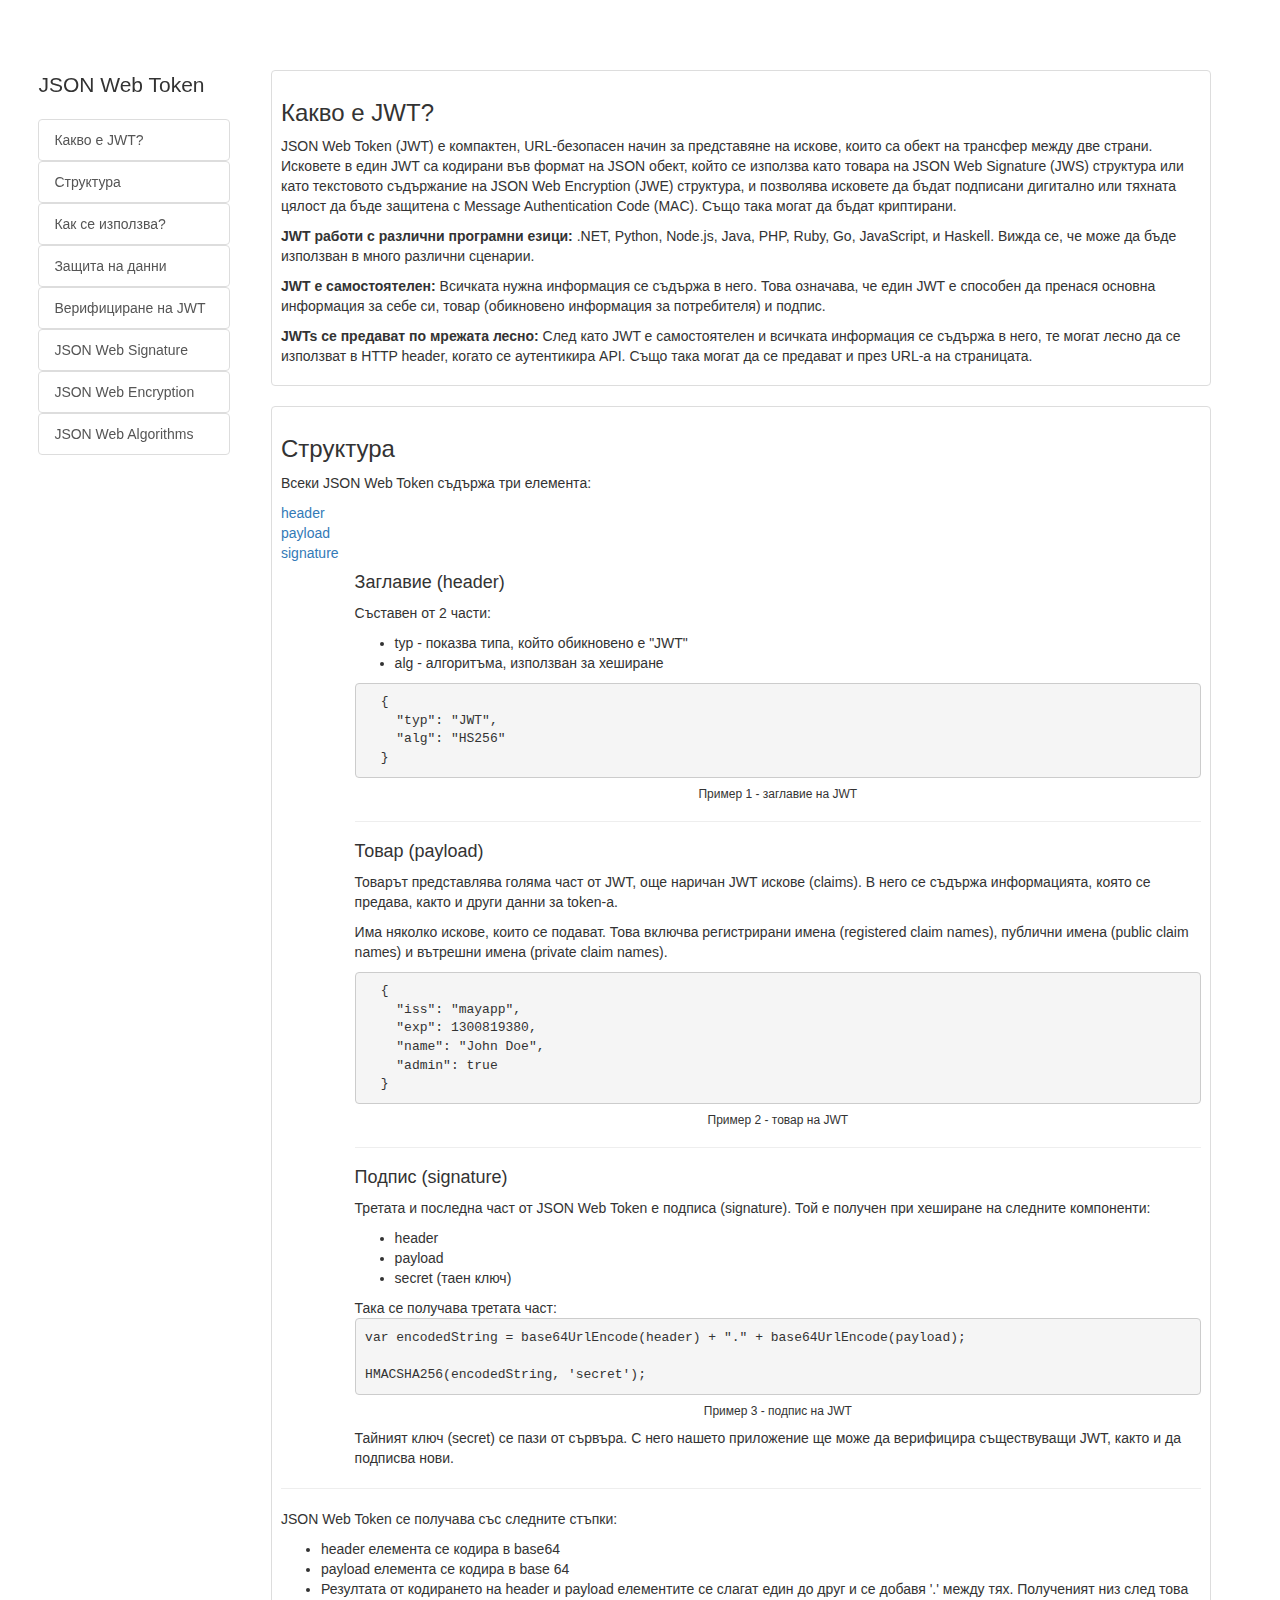
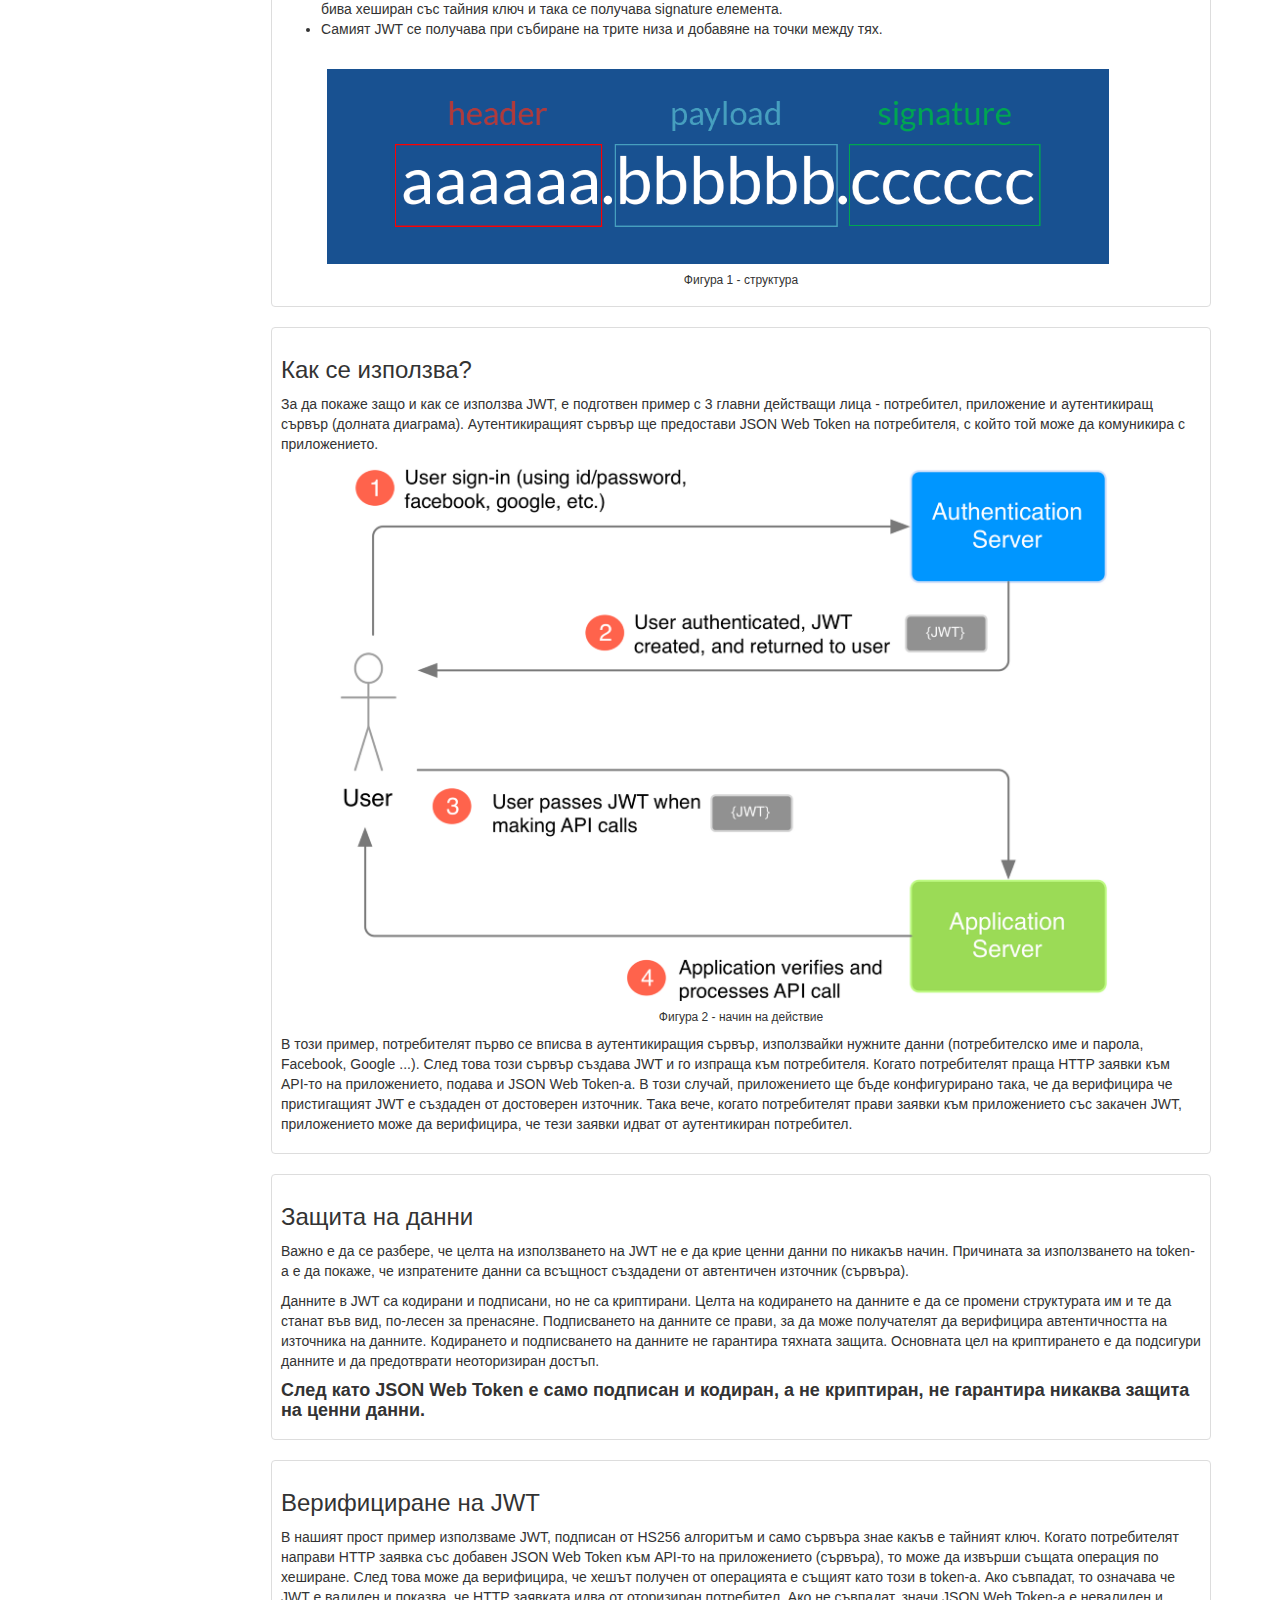
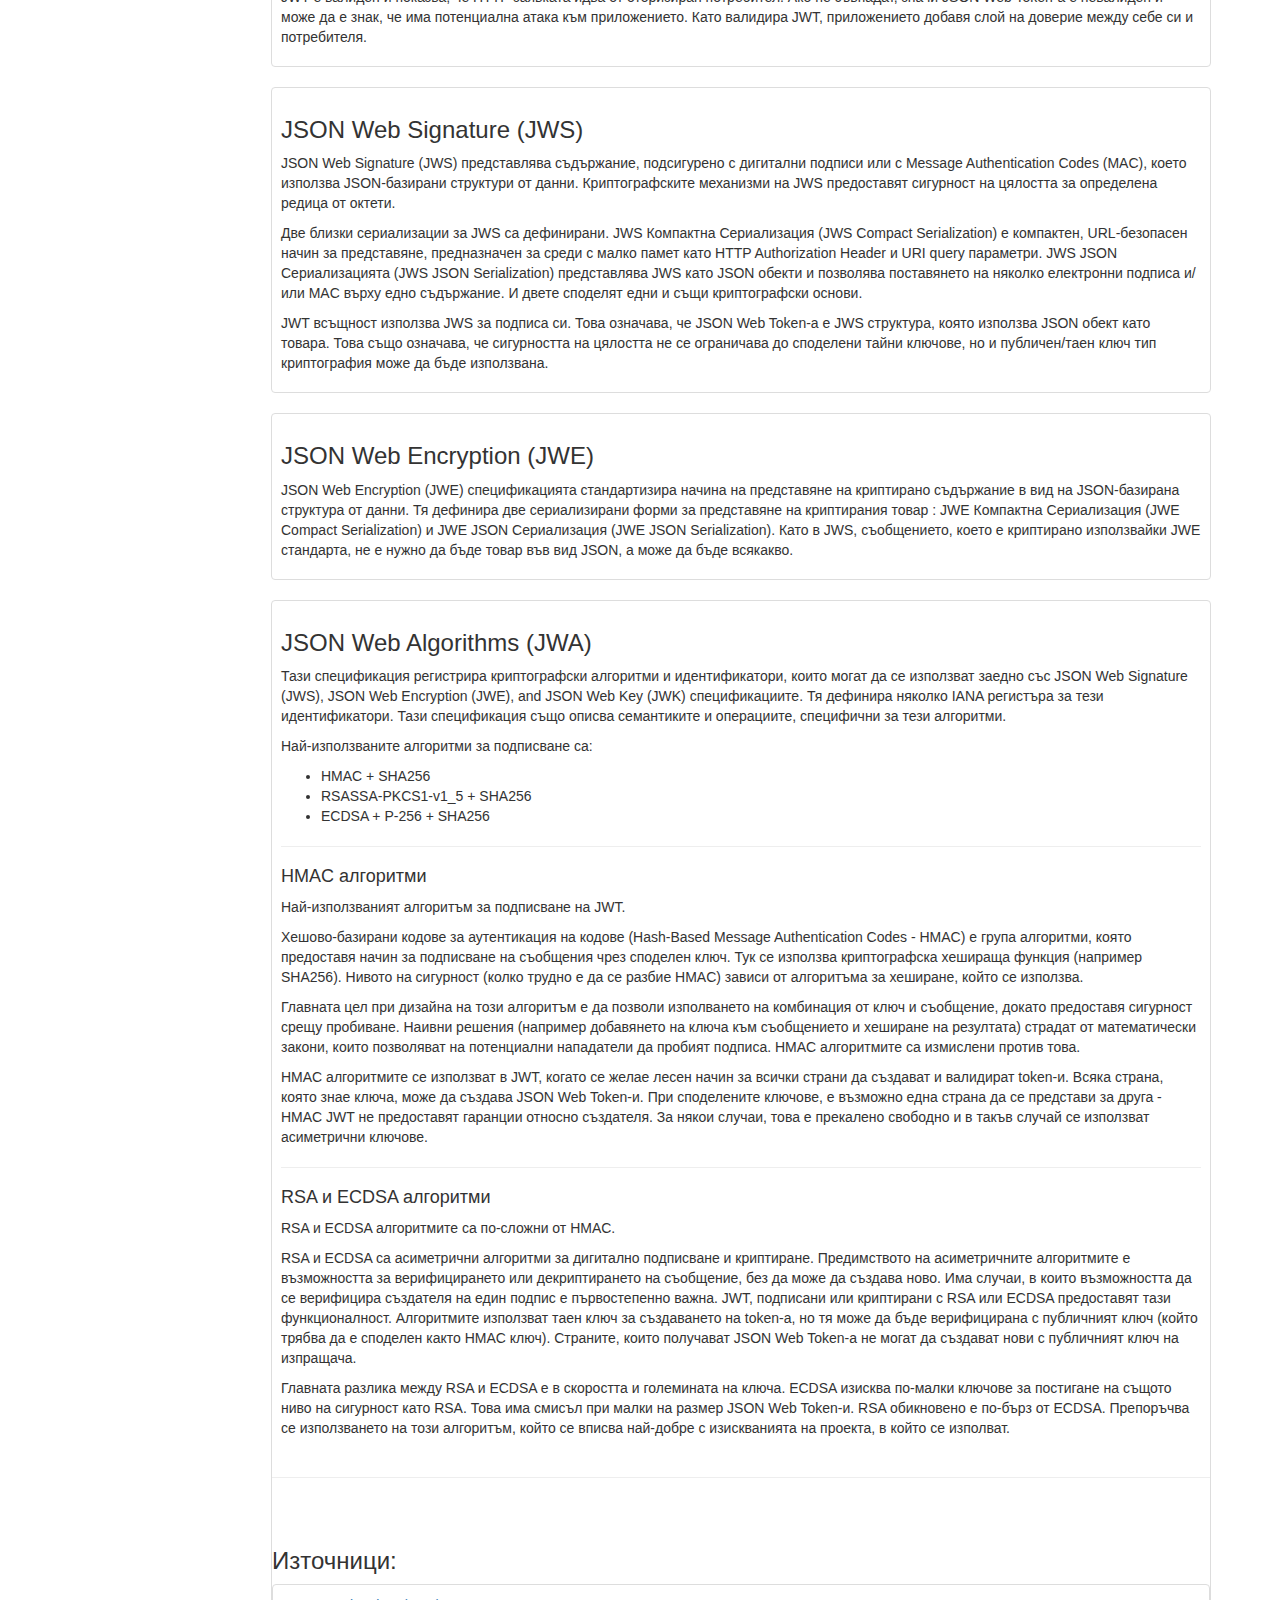
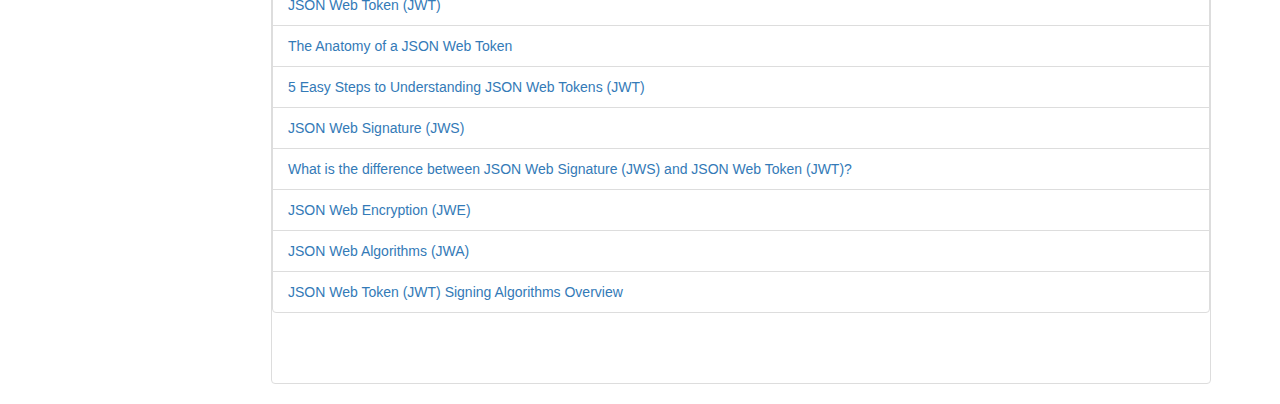
==== commit 4c7b8811: "Add some styles" ====
--- a/Web/Referat/referat.html
+++ b/Web/Referat/referat.html
@@ -28,22 +28,22 @@
   <div id="sidebar-wrapper">
     <p class="lead">JSON Web Token</p>
     <ul class="list-group sidebar-nav">
-      <a href="#introduction"
-         class="list-group-item active">Какво е JWT?</a>
-      <a href="#structure"
-         class="list-group-item">Структура</a>
-      <a href="#usage"
-         class="list-group-item">Как се използва?</a>
-      <a href="#data-protection"
-         class="list-group-item">Защита на данни</a>
-      <a href="#verification"
-         class="list-group-item">Верифициране на JWT</a>
-      <a href="#jws"
-         class="list-group-item">JSON Web Signature</a>
-      <a href="#jwе"
-         class="list-group-item">JSON Web Encryption </a>
-      <a href="#jwа"
-         class="list-group-item">JSON Web Algorithms </a>
+      <li> <a href="#introduction"
+           class="list-group-item navigation-btn">Какво е JWT?</a></li>
+      <li> <a href="#structure"
+           class="list-group-item navigation-btn">Структура</a></li>
+      <li> <a href="#usage"
+           class="list-group-item navigation-btn">Как се използва?</a></li>
+      <li> <a href="#data-protection"
+           class="list-group-item navigation-btn">Защита на данни</a></li>
+      <li> <a href="#verification"
+           class="list-group-item navigation-btn">Верифициране на JWT</a></li>
+      <li> <a href="#jws"
+           class="list-group-item navigation-btn">JSON Web Signature</a></li>
+      <li> <a href="#jwе"
+           class="list-group-item navigation-btn">JSON Web Encryption</a></li>
+      <li> <a href="#jwа"
+           class="list-group-item navigation-btn">JSON Web Algorithms</a></li>
     </ul>
     </nav>
   </div>
@@ -417,7 +417,7 @@
 
     <script src="javascript/bootstrap.min.js"></script>
 
-
+    <script src="javascript/script.js"></script>
 </body>
 
 </html>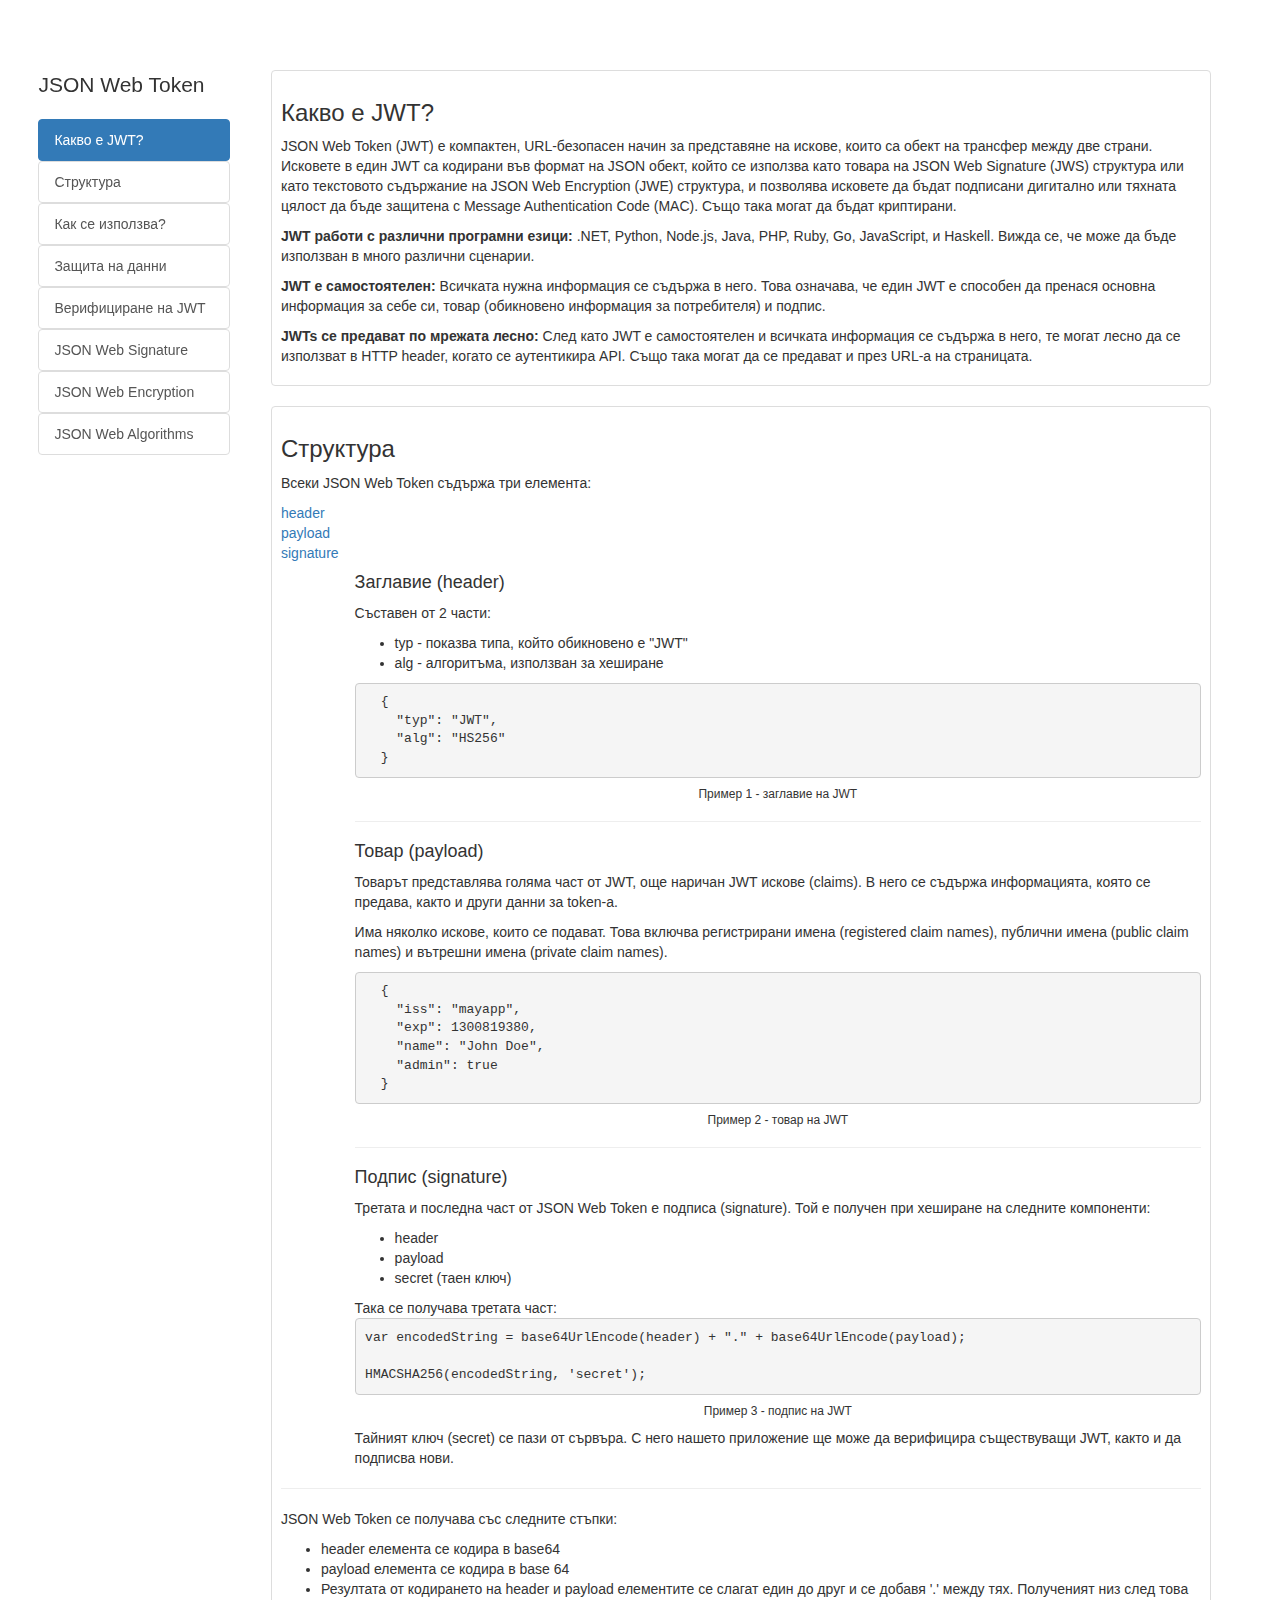
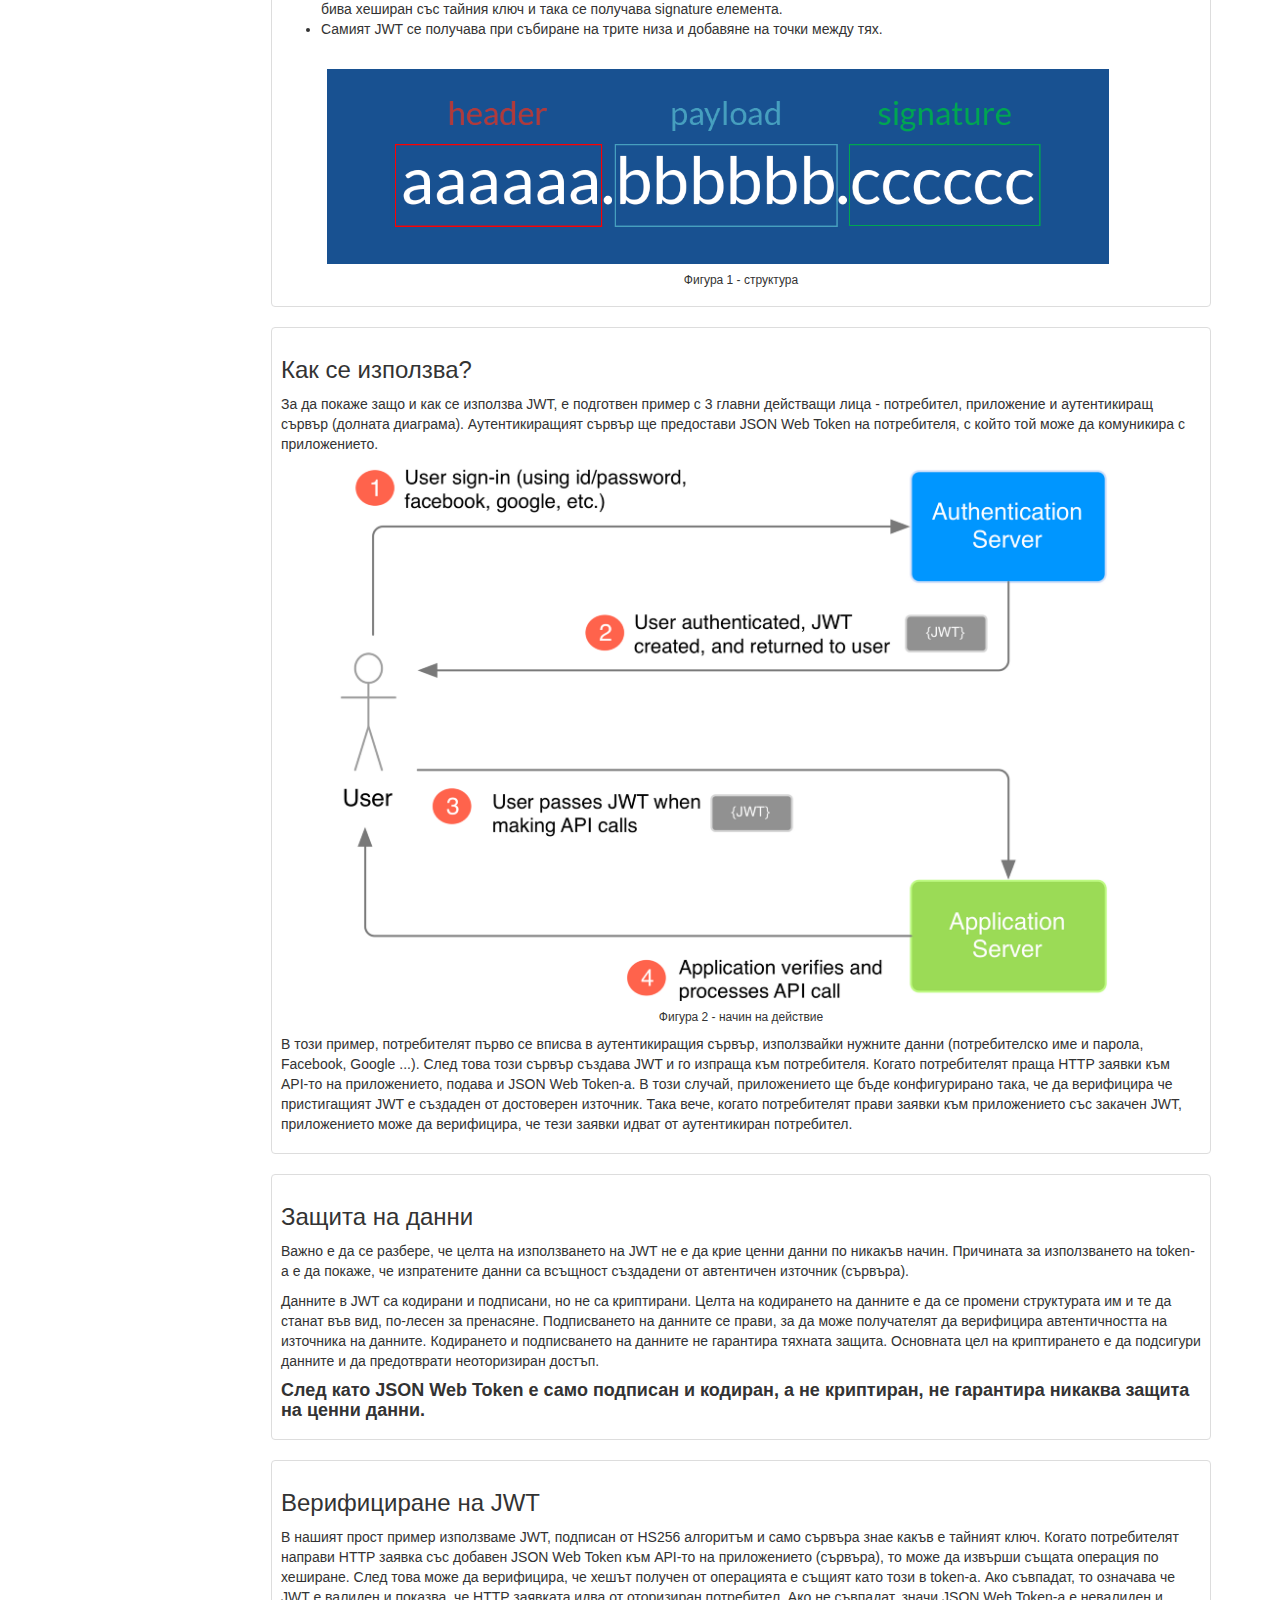
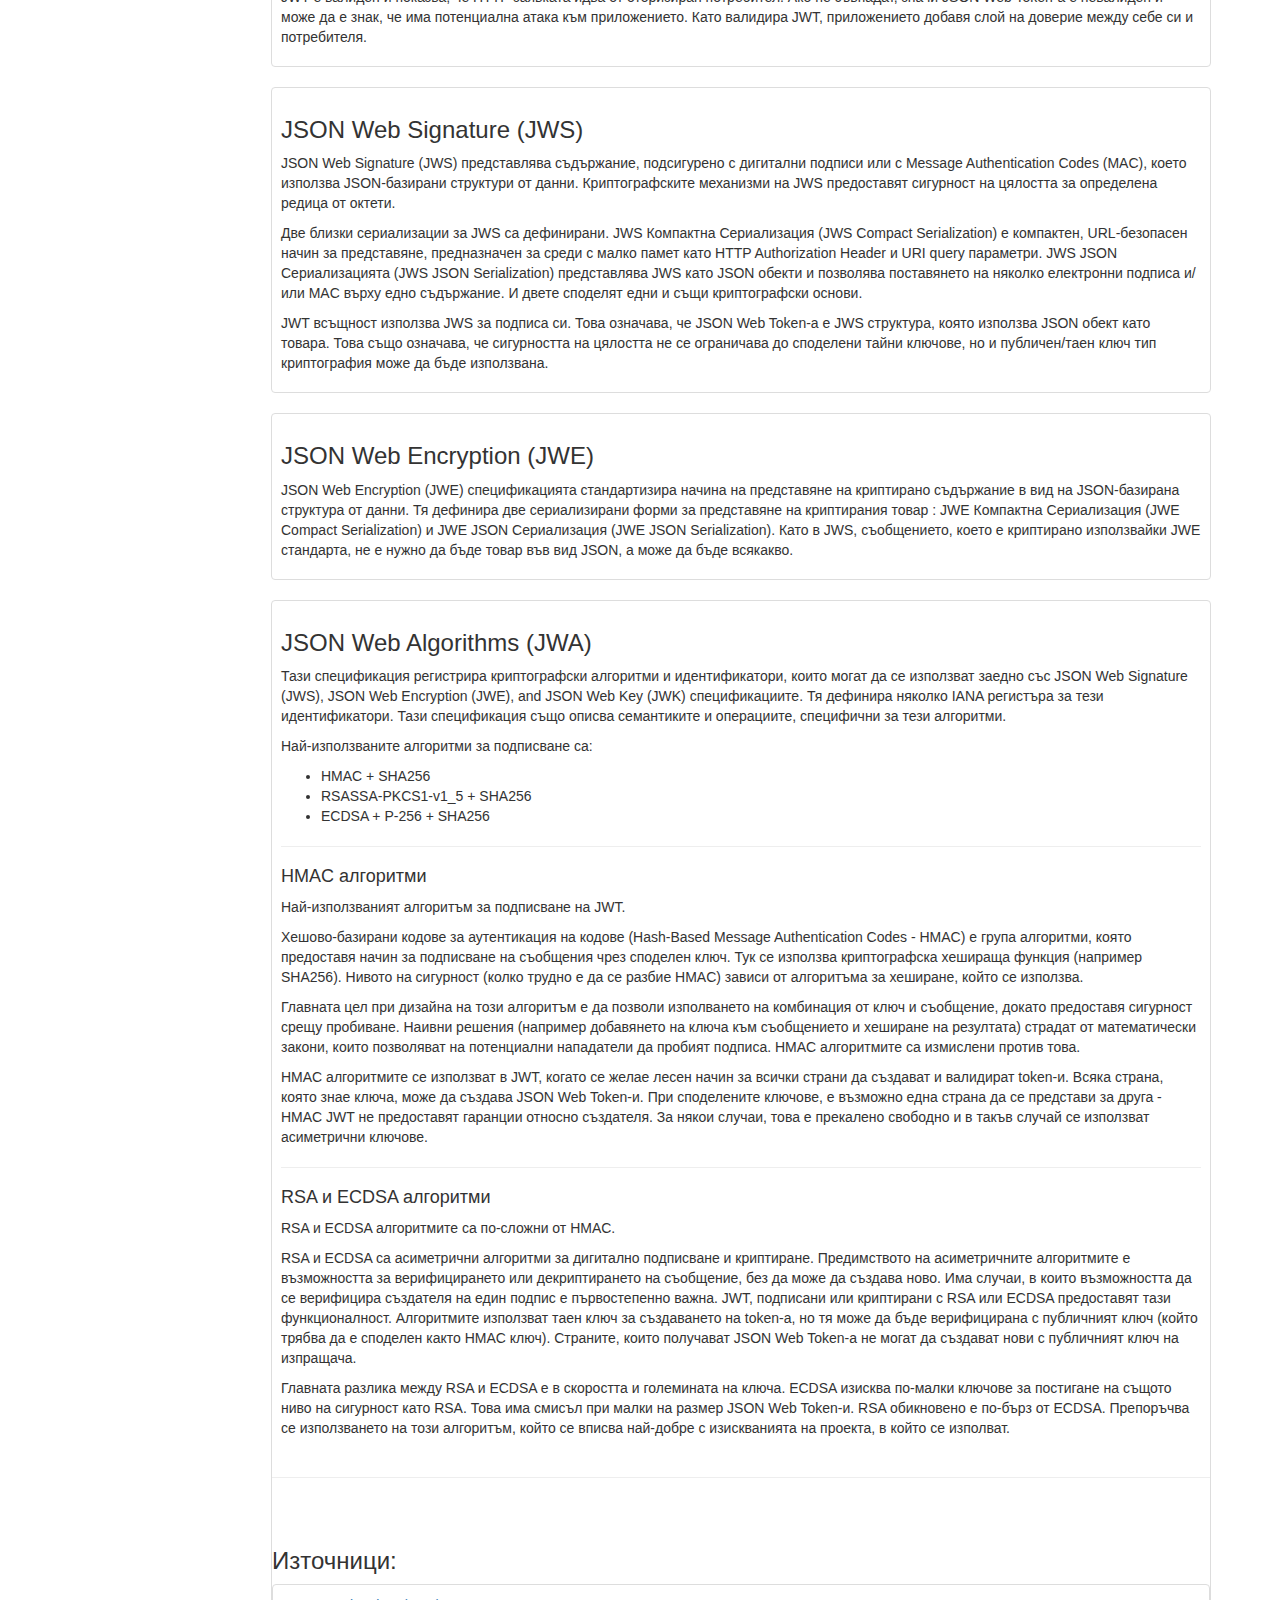
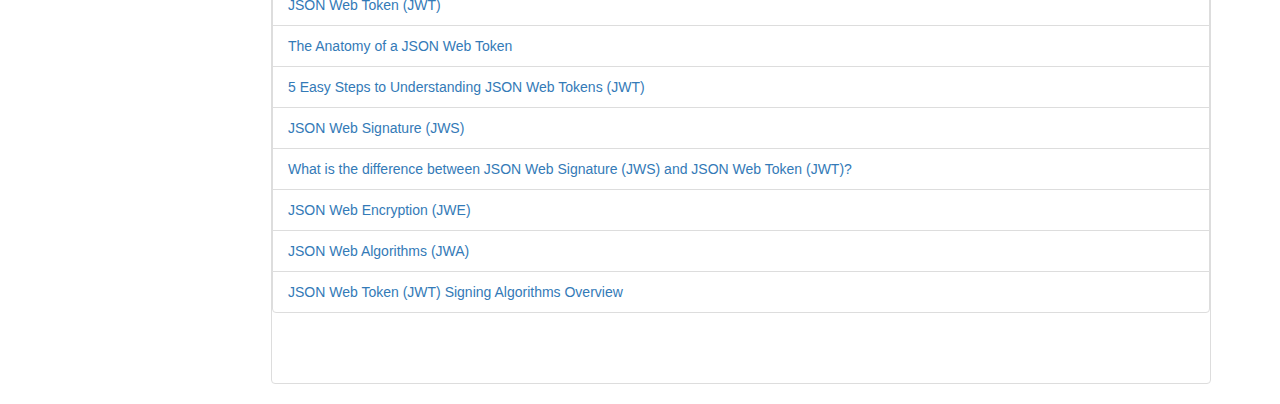
==== commit 30aa244f: "Fix links" ====
--- a/Web/Referat/referat.html
+++ b/Web/Referat/referat.html
@@ -29,7 +29,7 @@
     <p class="lead">JSON Web Token</p>
     <ul class="list-group sidebar-nav">
       <li> <a href="#introduction"
-           class="list-group-item navigation-btn">Какво е JWT?</a></li>
+           class="list-group-item navigation-btn active">Какво е JWT?</a></li>
       <li> <a href="#structure"
            class="list-group-item navigation-btn">Структура</a></li>
       <li> <a href="#usage"
@@ -40,10 +40,13 @@
            class="list-group-item navigation-btn">Верифициране на JWT</a></li>
       <li> <a href="#jws"
            class="list-group-item navigation-btn">JSON Web Signature</a></li>
-      <li> <a href="#jwе"
-           class="list-group-item navigation-btn">JSON Web Encryption</a></li>
-      <li> <a href="#jwа"
-           class="list-group-item navigation-btn">JSON Web Algorithms</a></li>
+      <li> <a href="#jwe"
+           class="list-group-item navigation-btn">JSON Web Encryption</a>
+      </li>
+      <li>
+        <a href="#jwa"
+           class="list-group-item navigation-btn">JSON Web Algorithms</a>
+      </li>
     </ul>
     </nav>
   </div>
@@ -292,7 +295,7 @@
       </div>
     </div>
     <div class="thumbnail"
-         id="jwе">
+         id="jwe">
       <div class="caption-full">
         <h3>
           JSON Web Encryption (JWE)
@@ -307,7 +310,7 @@
       </div>
     </div>
     <div class="thumbnail"
-         id="jwа">
+         id="jwa">
       <div class="caption-full">
         <h3>
           JSON Web Algorithms (JWA)
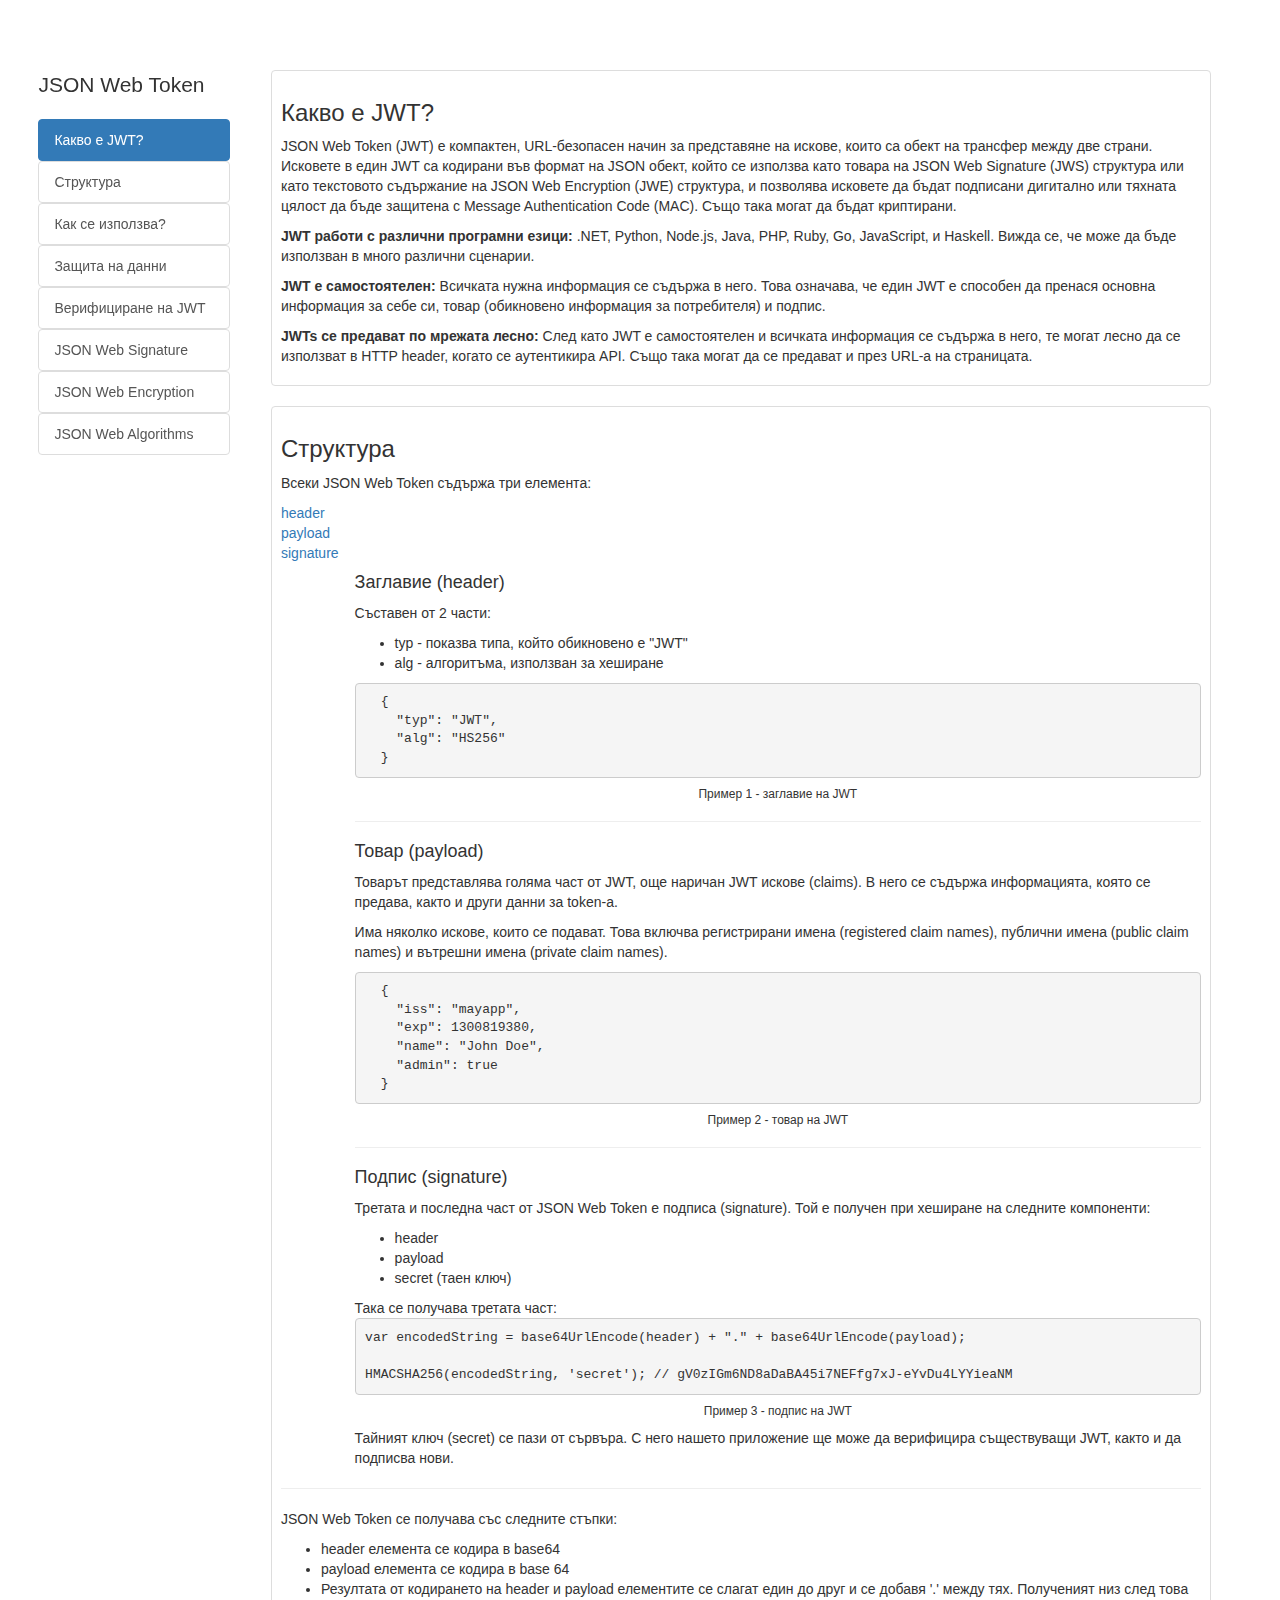
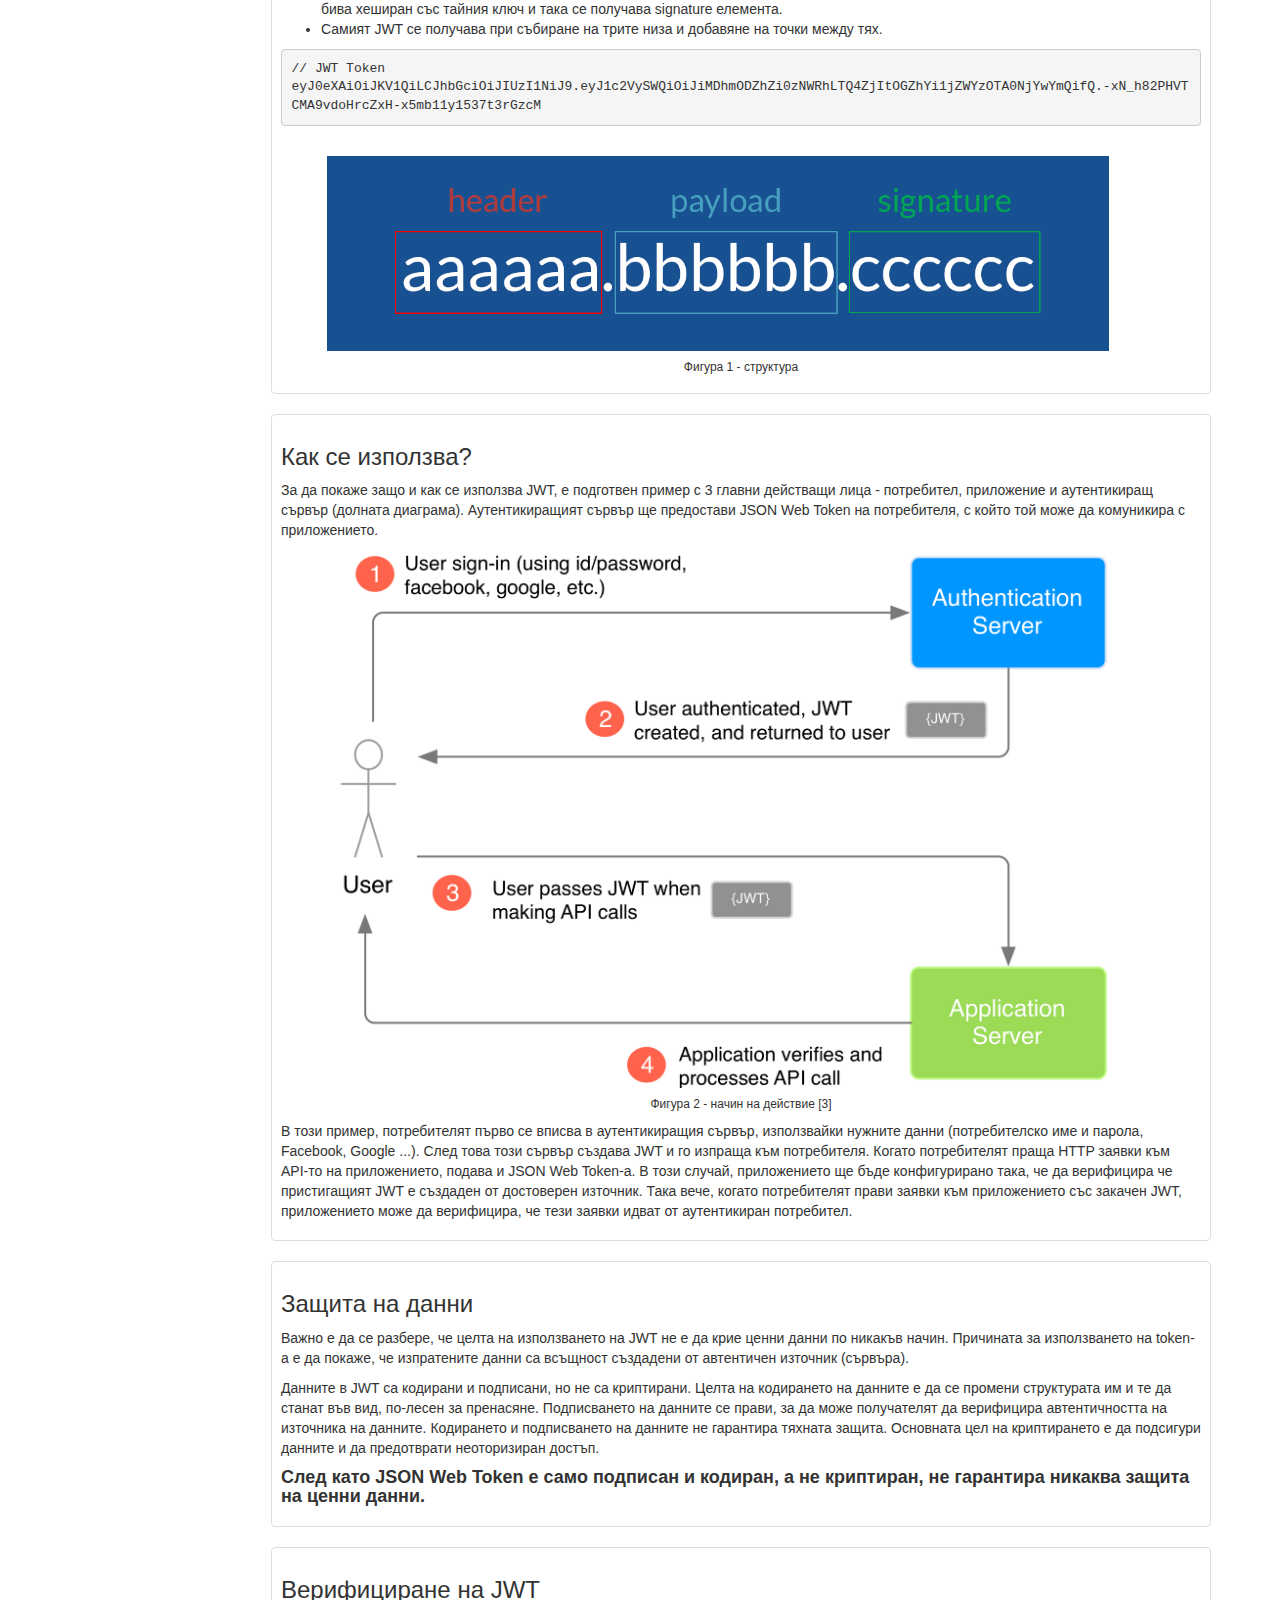
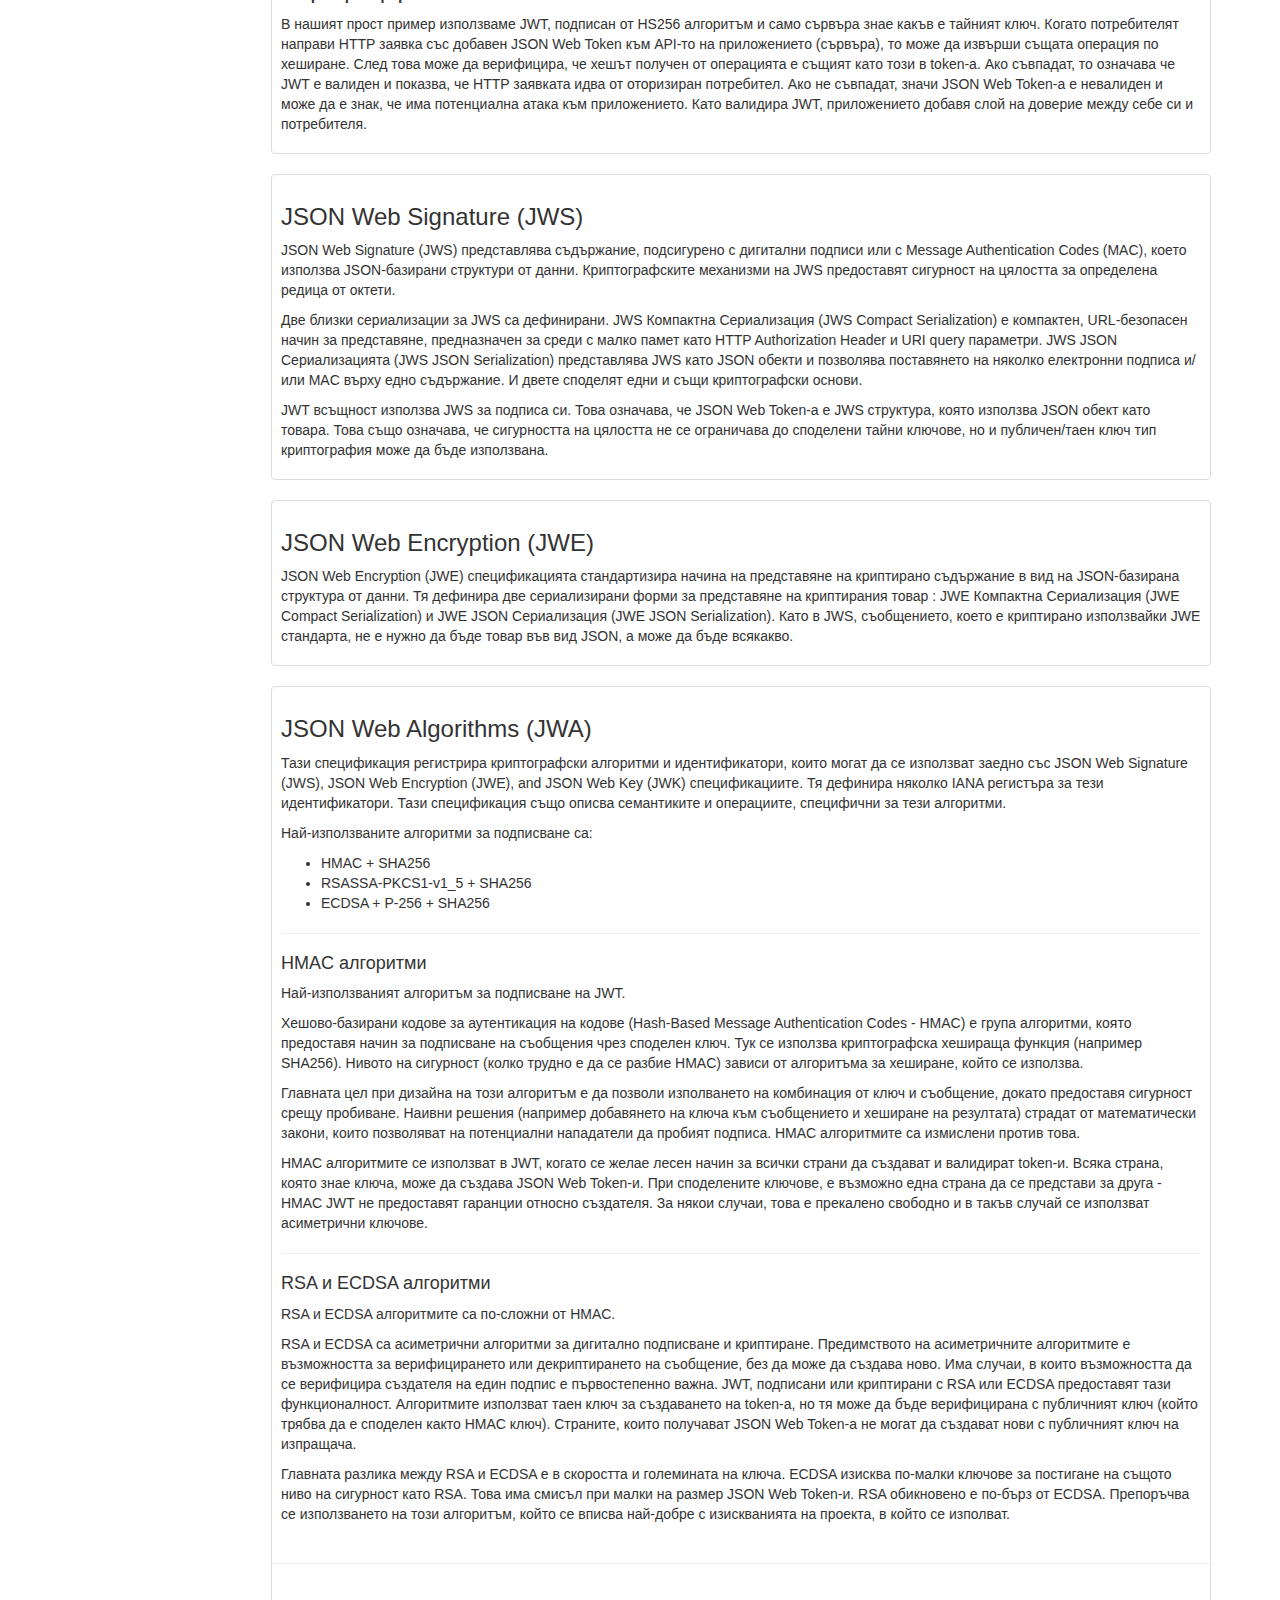
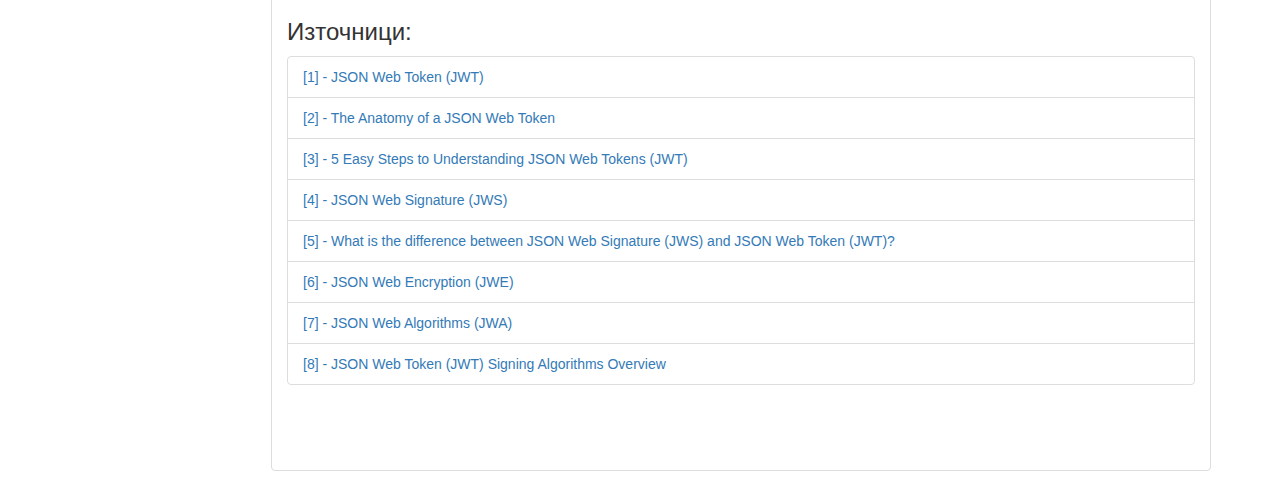
==== commit ad662c41: "Number sources" ====
--- a/Web/Referat/referat.html
+++ b/Web/Referat/referat.html
@@ -163,7 +163,7 @@
 
             <pre>var encodedString = base64UrlEncode(header) + "." + base64UrlEncode(payload);
                   
-HMACSHA256(encodedString, 'secret'); </pre>
+HMACSHA256(encodedString, 'secret'); // gV0zIGm6ND8aDaBA45i7NEFfg7xJ-eYvDu4LYYieaNM </pre>
             <h6 class="text-center">Пример 3 - подпис на JWT</h6>
             Тайният ключ (secret) се пази от сървъра. С него нашето приложение ще може да верифицира съществуващи JWT, както и да подписва
             нови.
@@ -185,6 +185,9 @@
                 Самият JWT се получава при събиране на трите низа и добавяне на точки между тях.
               </li>
             </ul>
+
+            <pre>// JWT Token
+eyJ0eXAiOiJKV1QiLCJhbGciOiJIUzI1NiJ9.eyJ1c2VySWQiOiJiMDhmODZhZi0zNWRhLTQ4ZjItOGZhYi1jZWYzOTA0NjYwYmQifQ.-xN_h82PHVTCMA9vdoHrcZxH-x5mb11y1537t3rGzcM</pre>
             <br>
             <img src="img/structure.png"
                  alt="structure"
@@ -210,7 +213,7 @@
         <img src="img/usage.png"
              alt="structure"
              id="image">
-        <h6 class="text-center">Фигура 2 - начин на действие</h6>
+        <h6 class="text-center">Фигура 2 - начин на действие [3]</h6>
         <p>
           В този пример, потребителят първо се вписва в аутентикиращия сървър, използвайки нужните данни (потребителско име и парола,
           Facebook, Google ...). След това този сървър създава JWT и го изпраща към потребителя. Когато потребителят праща
@@ -379,36 +382,36 @@
             <ul class="list-group">
               <li class="list-group-item">
                 <a href="https://tools.ietf.org/html/rfc7519"
-                   target="_blank">JSON Web Token (JWT)</a>
+                   target="_blank">[1] - JSON Web Token (JWT)</a>
               </li>
               <li class="list-group-item">
                 <a href="https://scotch.io/tutorials/the-anatomy-of-a-json-web-token"
-                   target="_blank">The Anatomy of a JSON Web Token </a>
+                   target="_blank">[2] - The Anatomy of a JSON Web Token </a>
               </li>
               <li class="list-group-item">
                 <a href="https://medium.com/vandium-software/5-easy-steps-to-understanding-json-web-tokens-jwt-1164c0adfcec"
-                   target="_blank">5 Easy Steps to Understanding JSON Web Tokens (JWT)</a>
+                   target="_blank">[3] - 5 Easy Steps to Understanding JSON Web Tokens (JWT)</a>
               </li>
               <li class="list-group-item">
                 <a href="https://tools.ietf.org/html/rfc7515"
-                   target="_blank"> JSON Web Signature (JWS)</a>
+                   target="_blank">[4] - JSON Web Signature (JWS)</a>
               </li>
               <li class="list-group-item">
                 <a href="https://stackoverflow.com/questions/27640930/what-is-the-difference-between-json-web-signature-jws-and-json-web-token-jwt"
               
-                   target="_blank">What is the difference between JSON Web Signature (JWS) and JSON Web Token (JWT)?</a>
+                   target="_blank">[5] - What is the difference between JSON Web Signature (JWS) and JSON Web Token (JWT)?</a>
               </li>
               <li class="list-group-item">
                 <a href="https://tools.ietf.org/html/rfc7516"
-                   target="_blank"> JSON Web Encryption (JWE)</a>
+                   target="_blank">[6] - JSON Web Encryption (JWE)</a>
               </li>
               <li class="list-group-item">
                 <a href="https://tools.ietf.org/html/rfc7518#section-1"
-                   target="_blank">JSON Web Algorithms (JWA)</a>
+                   target="_blank">[7] - JSON Web Algorithms (JWA)</a>
               </li>
               <li class="list-group-item">
                 <a href="https://auth0.com/blog/json-web-token-signing-algorithms-overview/"
-                   target="_blank">JSON Web Token (JWT) Signing Algorithms Overview</a>
+                   target="_blank">[8] - JSON Web Token (JWT) Signing Algorithms Overview</a>
               </li>
             </ul>
           </div>
--- a/Web/Referat/css/styles.css
+++ b/Web/Referat/css/styles.css
@@ -50,3 +50,16 @@
   width: 80%;
   max-width: 970px;
 }
+
+pre {
+    white-space: pre-wrap;       /* Since CSS 2.1 */
+    white-space: -moz-pre-wrap;  /* Mozilla, since 1999 */
+    white-space: -pre-wrap;      /* Opera 4-6 */
+    white-space: -o-pre-wrap;    /* Opera 7 */
+    word-wrap: break-word;       /* Internet Explorer 5.5+ */
+}
+
+footer {
+  padding: 15px;
+  margin-top: 10px;
+}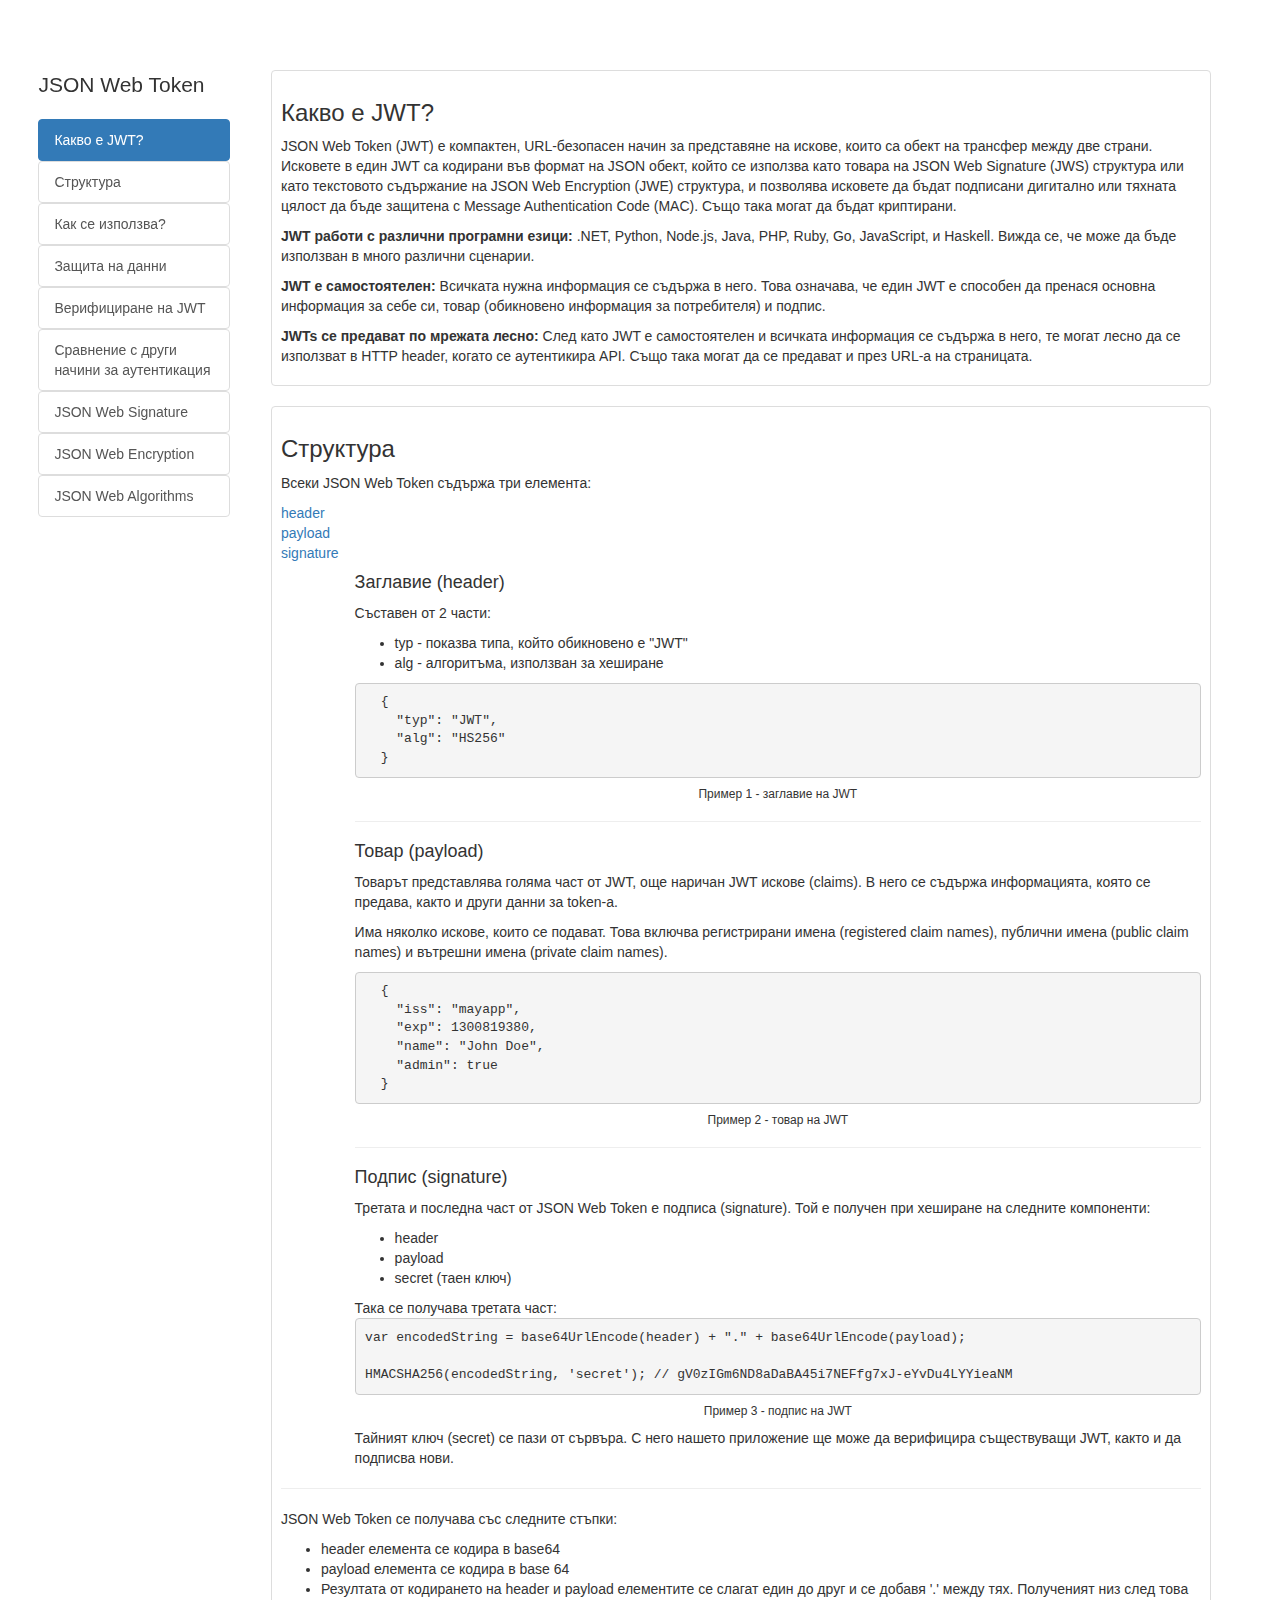
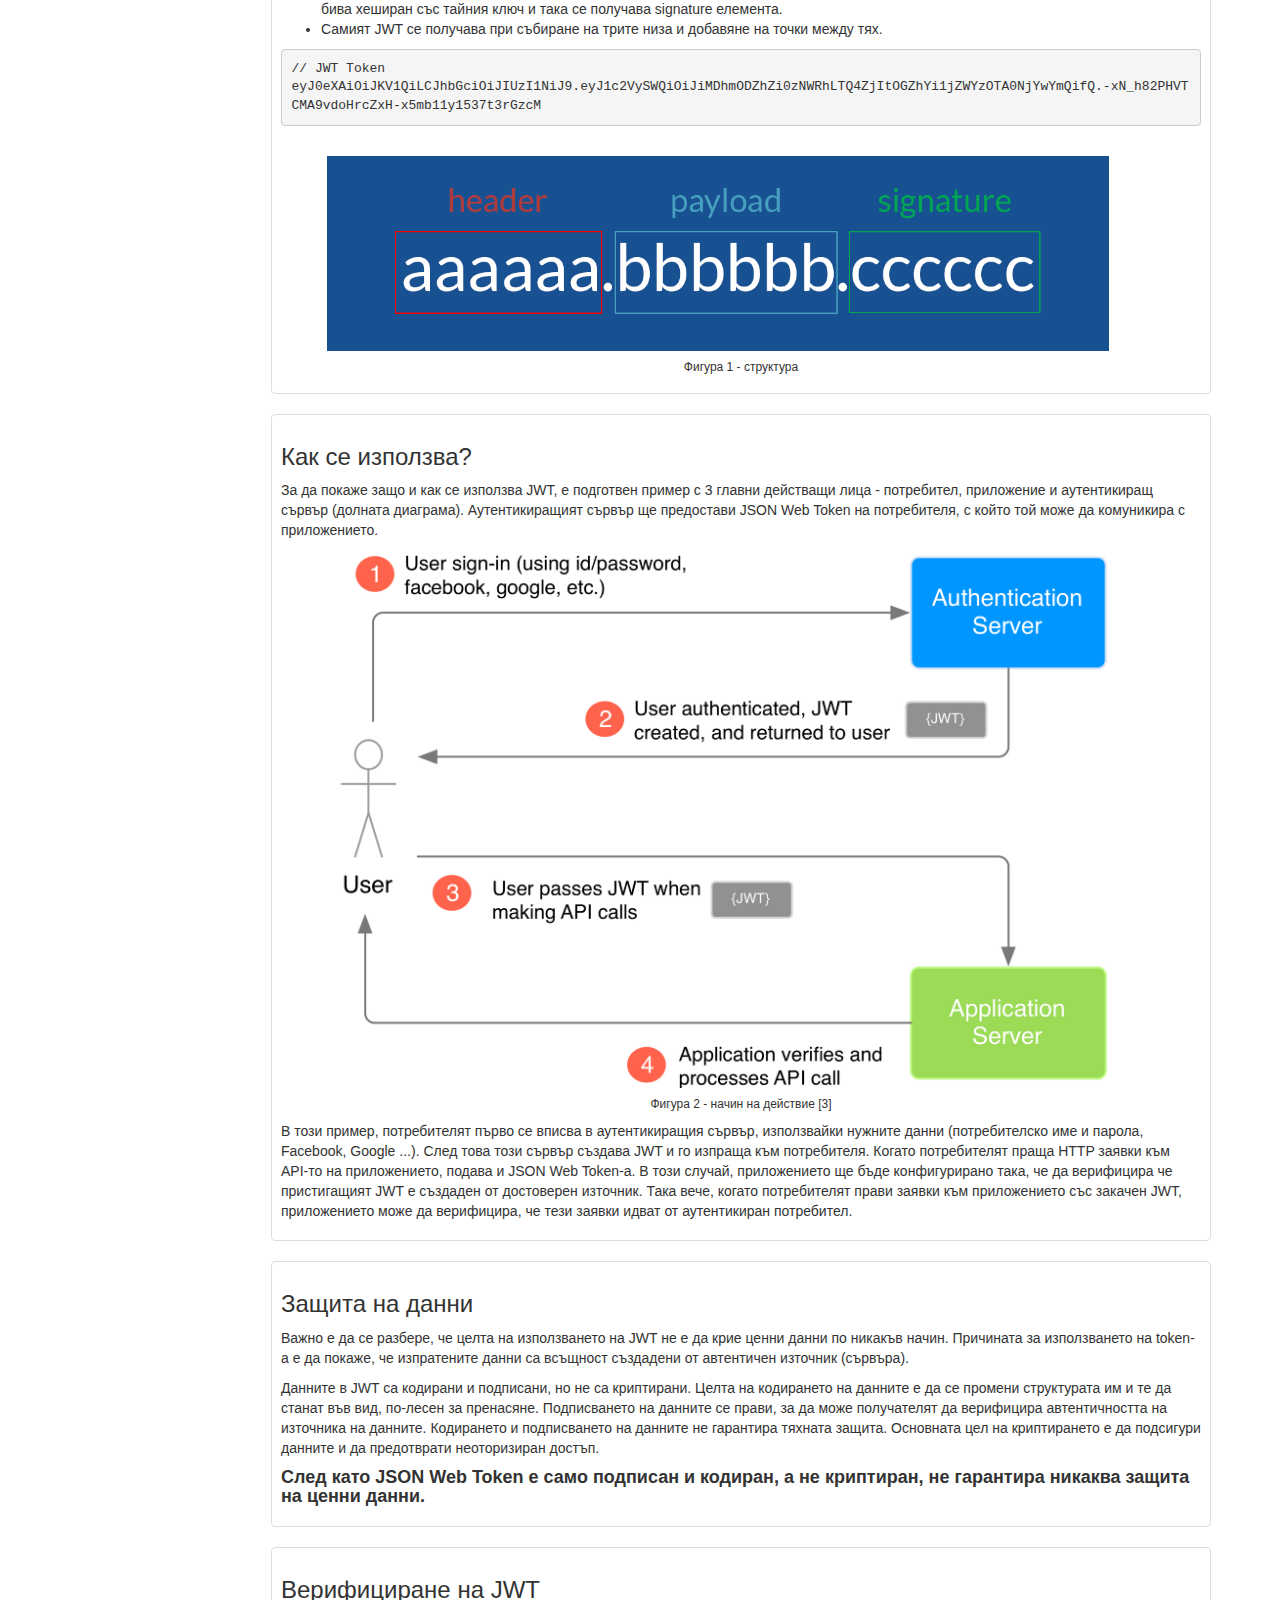
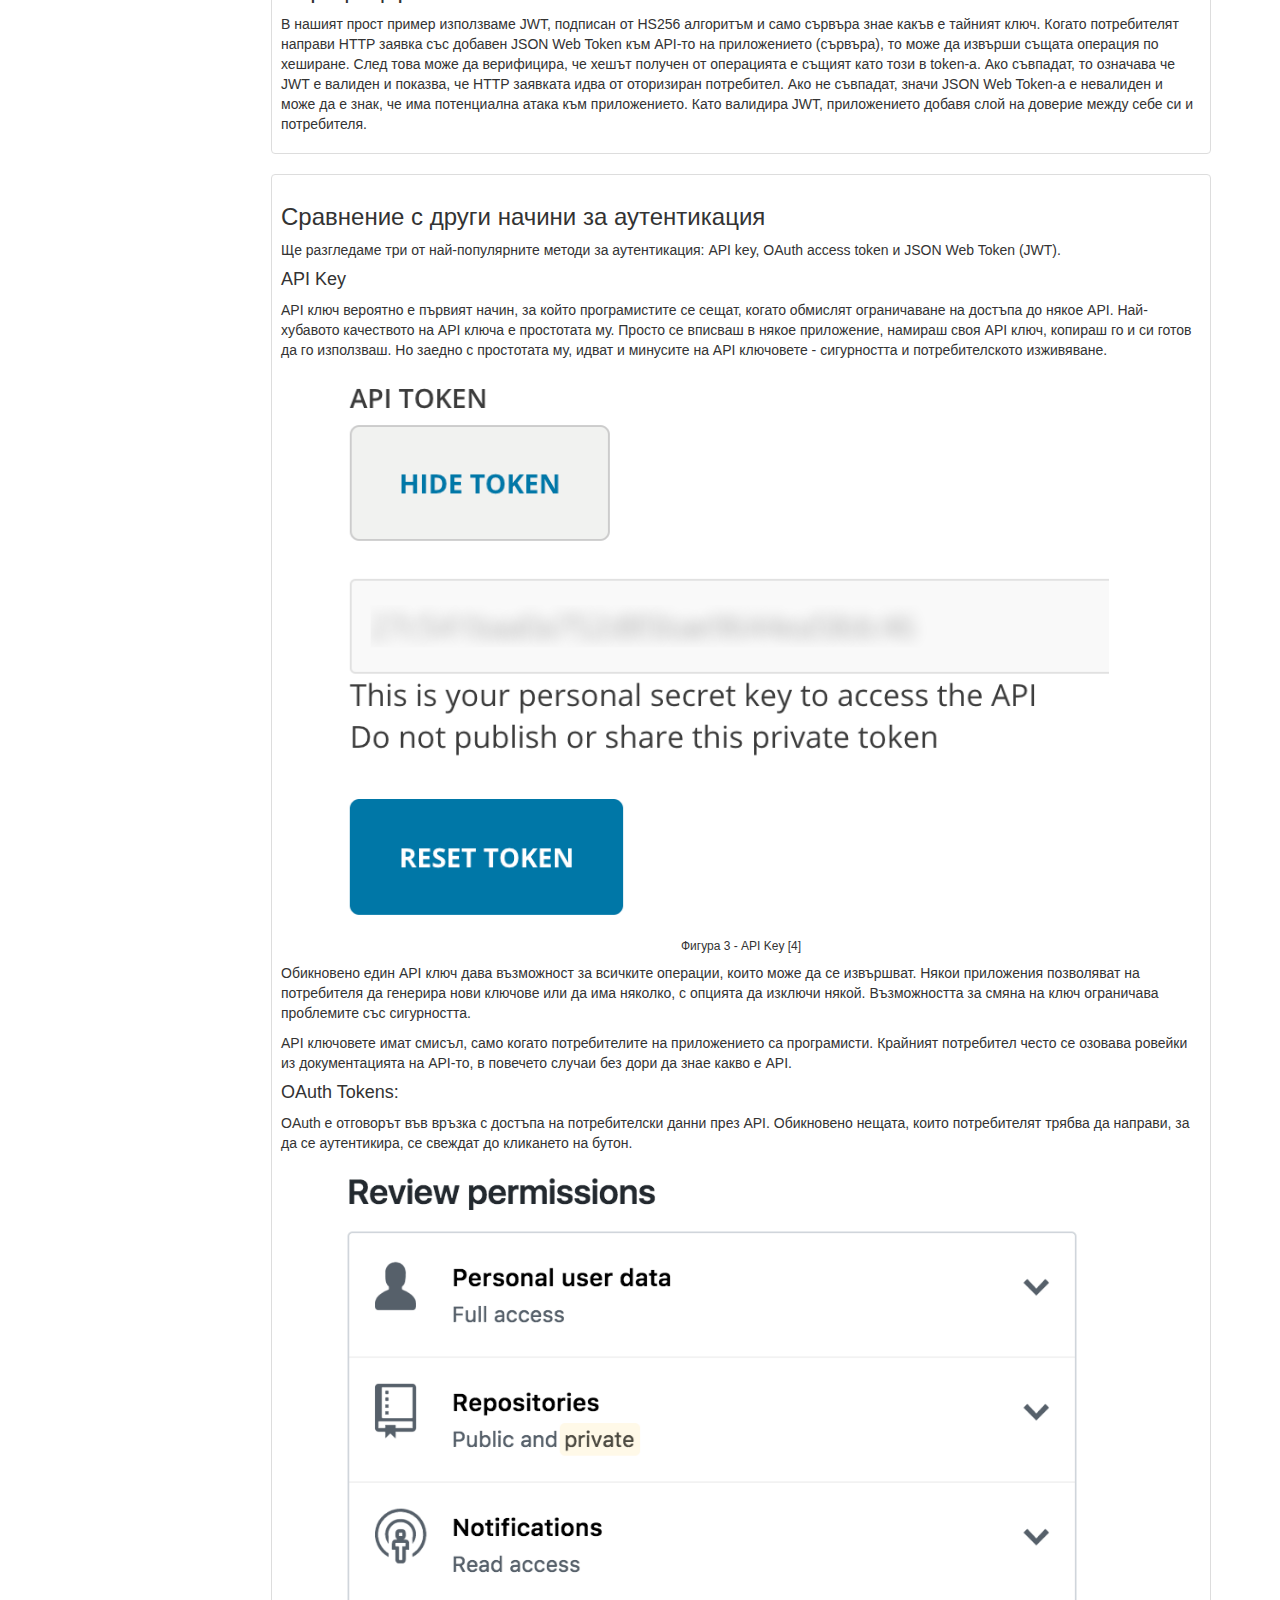
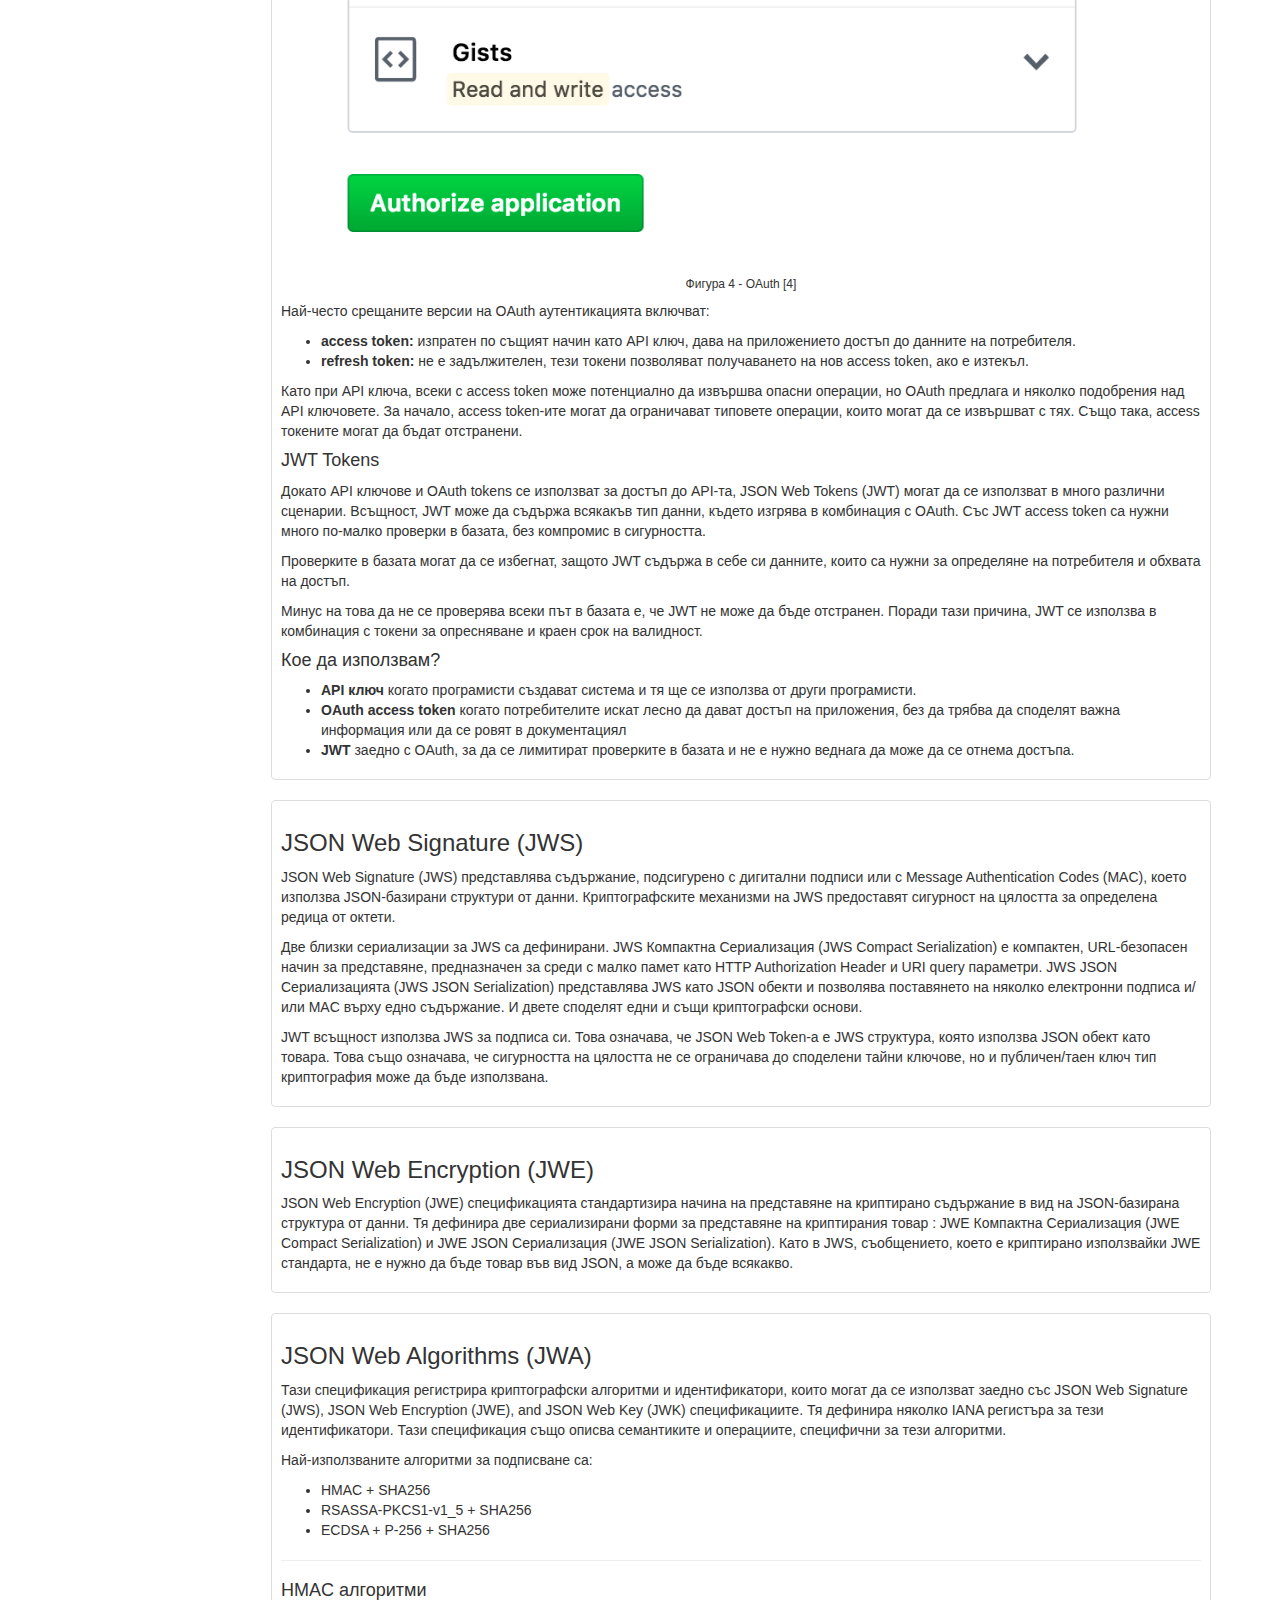
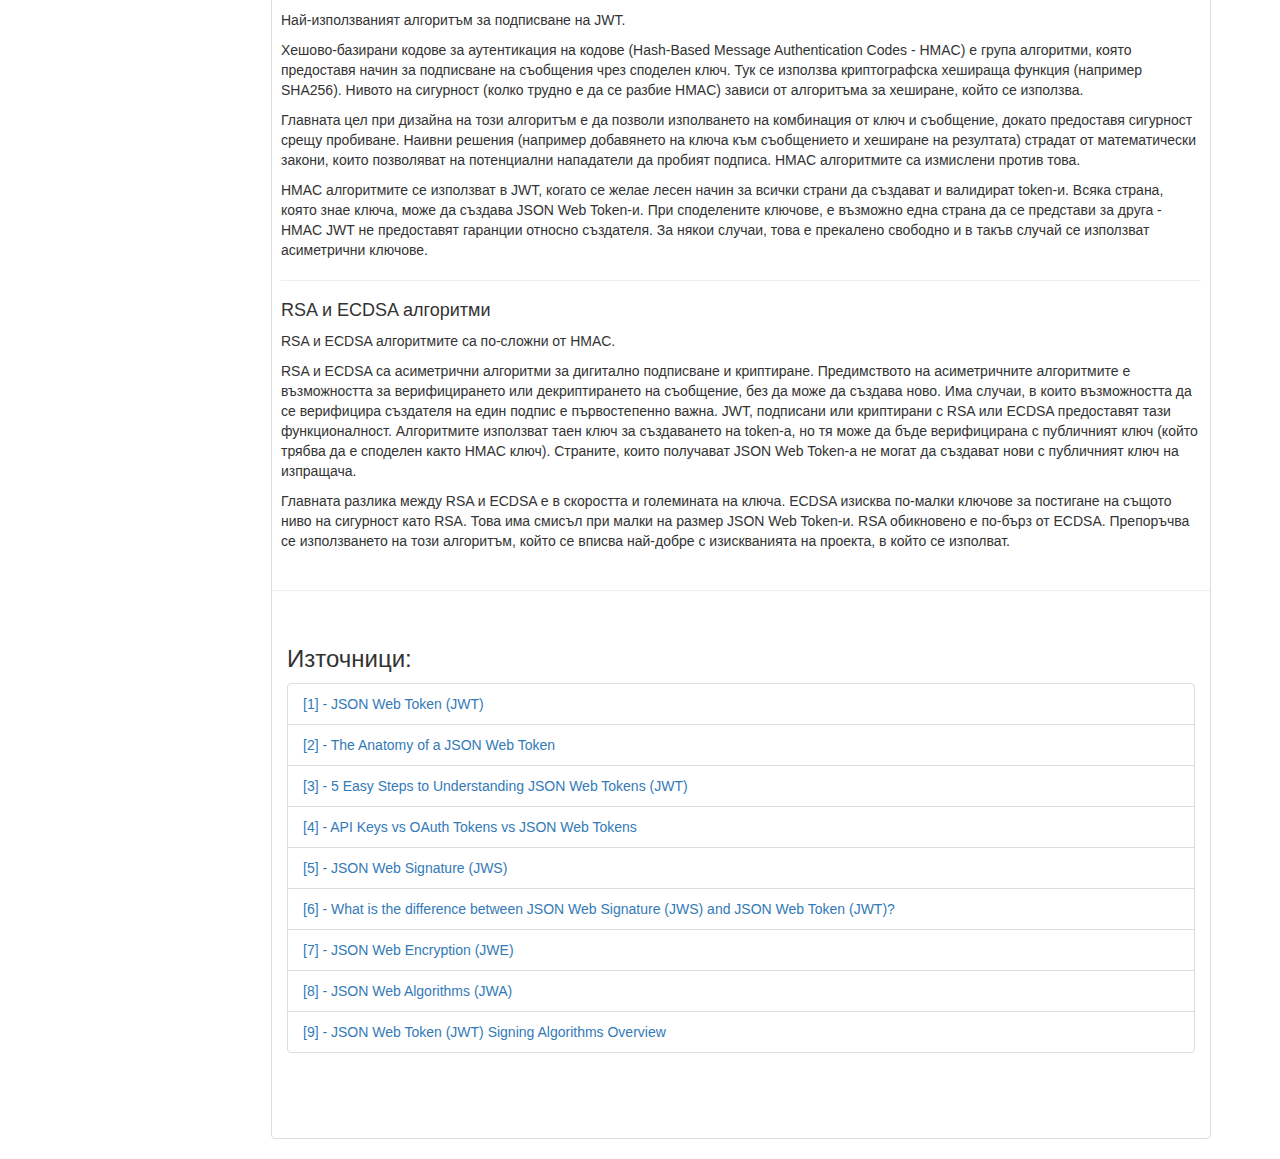
==== commit 2f946bb4: "Merge pull request #3 from cwetanow/web" ====
--- a/Web/Referat/referat.html
+++ b/Web/Referat/referat.html
@@ -28,19 +28,36 @@
   <div id="sidebar-wrapper">
     <p class="lead">JSON Web Token</p>
     <ul class="list-group sidebar-nav">
-      <li> <a href="#introduction"
-           class="list-group-item navigation-btn active">Какво е JWT?</a></li>
-      <li> <a href="#structure"
-           class="list-group-item navigation-btn">Структура</a></li>
-      <li> <a href="#usage"
-           class="list-group-item navigation-btn">Как се използва?</a></li>
-      <li> <a href="#data-protection"
-           class="list-group-item navigation-btn">Защита на данни</a></li>
-      <li> <a href="#verification"
-           class="list-group-item navigation-btn">Верифициране на JWT</a></li>
-      <li> <a href="#jws"
-           class="list-group-item navigation-btn">JSON Web Signature</a></li>
-      <li> <a href="#jwe"
+      <li>
+        <a href="#introduction"
+           class="list-group-item navigation-btn active">Какво е JWT?</a>
+      </li>
+      <li>
+        <a href="#structure"
+           class="list-group-item navigation-btn">Структура</a>
+      </li>
+      <li>
+        <a href="#usage"
+           class="list-group-item navigation-btn">Как се използва?</a>
+      </li>
+      <li>
+        <a href="#data-protection"
+           class="list-group-item navigation-btn">Защита на данни</a>
+      </li>
+      <li>
+        <a href="#verification"
+           class="list-group-item navigation-btn">Верифициране на JWT</a>
+      </li>
+      <li>
+        <a href="#comparison"
+           class="list-group-item navigation-btn">Сравнение с други начини за аутентикация</a>
+      </li>
+      <li>
+        <a href="#jws"
+           class="list-group-item navigation-btn">JSON Web Signature</a>
+      </li>
+      <li>
+        <a href="#jwe"
            class="list-group-item navigation-btn">JSON Web Encryption</a>
       </li>
       <li>
@@ -48,7 +65,6 @@
            class="list-group-item navigation-btn">JSON Web Algorithms</a>
       </li>
     </ul>
-    </nav>
   </div>
   <div class="container page-content">
     <div class="thumbnail"
@@ -66,19 +82,19 @@
         </p>
 
         <p>
-          <strong> JWT работи с различни програмни езици:</strong> .NET, Python, Node.js, Java, PHP, Ruby, Go, JavaScript,
-          и Haskell. Вижда се, че може да бъде използван в много различни сценарии.
-        </p>
-
-        <p>
-          <strong> JWT е самостоятелен:</strong> Всичката нужна информация се съдържа в него. Това означава, че един JWT
-          е способен да пренася основна информация за себе си, товар (обикновено информация за потребителя) и подпис.
-        </p>
-
-        <p>
-          <strong> JWTs се предават по мрежата лесно:</strong> След като JWT е самостоятелен и всичката информация се съдържа
-          в него, те могат лесно да се използват в HTTP header, когато се аутентикира API. Също така могат да се предават
-          и през URL-а на страницата.
+          <strong> JWT работи с различни програмни езици:</strong> .NET, Python, Node.js, Java, PHP, Ruby, Go, JavaScript, и Haskell.
+          Вижда се, че може да бъде използван в много различни сценарии.
+        </p>
+
+        <p>
+          <strong> JWT е самостоятелен:</strong> Всичката нужна информация се съдържа в него. Това означава, че един JWT е способен
+          да пренася основна информация за себе си, товар (обикновено информация за потребителя) и подпис.
+        </p>
+
+        <p>
+          <strong> JWTs се предават по мрежата лесно:</strong> След като JWT е самостоятелен и всичката информация се съдържа в него,
+          те могат лесно да се използват в HTTP header, когато се аутентикира API. Също така могат да се предават и през
+          URL-а на страницата.
         </p>
       </div>
     </div>
@@ -244,8 +260,8 @@
         </p>
         <h4>
           <strong>
-                След като JSON Web Token е само подписан и кодиран, а не криптиран, не гарантира никаква защита на ценни данни.
-              </strong>
+            След като JSON Web Token е само подписан и кодиран, а не криптиран, не гарантира никаква защита на ценни данни.
+          </strong>
         </h4>
 
         <p>
@@ -273,6 +289,100 @@
     </div>
 
     <div class="thumbnail"
+         id="comparison">
+      <div class="caption-full">
+        <h3>
+          Сравнение с други начини за аутентикация
+        </h3>
+
+        <p>
+          Ще разгледаме три от най-популярните методи за аутентикация: API key, OAuth access token и JSON Web Token (JWT).
+        </p>
+
+        <section>
+          <h4>API Key</h4>
+
+          <p>API ключ вероятно е първият начин, за който програмистите се сещат, когато обмислят ограничаване на достъпа до
+            някое API. Най-хубавото качеството на API ключа е простотата му. Просто се вписваш в някое приложение, намираш
+            своя API ключ, копираш го и си готов да го използваш. Но заедно с простотата му, идват и минусите на API ключовете
+            - сигурността и потребителското изживяване.</p>
+
+          <img src="img/apikey.png"
+               alt="api key"
+               id="image">
+          <h6 class="text-center">Фигура 3 - API Key [4]</h6>
+
+          <p>Обикновено един API ключ дава възможност за всичките операции, които може да се извършват. Някои приложения позволяват
+            на потребителя да генерира нови ключове или да има няколко, с опцията да изключи някой. Възможността за смяна
+            на ключ ограничава проблемите със сигурността.
+          </p>
+
+          <p> API ключовете имат смисъл, само когато потребителите на приложението са програмисти. Крайният потребител често
+            се озовава ровейки из документацията на API-то, в повечето случаи без дори да знае какво е API.
+          </p>
+        </section>
+        <section>
+          <h4>OAuth Tokens:</h4>
+
+          <p>OAuth е отговорът във връзка с достъпа на потребителски данни през API. Обикновено нещата, които потребителят трябва
+            да направи, за да се аутентикира, се свеждат до кликането на бутон.</p>
+
+          <img src="img/oauth.png"
+               alt="OAuth"
+               id="image">
+          <h6 class="text-center">Фигура 4 - OAuth [4]</h6>
+
+          <p>Най-често срещаните версии на OAuth аутентикацията включват:
+          </p>
+          <ul>
+            <li>
+              <strong> access token:</strong> изпратен по същият начин като API ключ, дава на приложението достъп до данните на потребителя.</li>
+            <li>
+              <strong> refresh token:</strong> не е задължителен, тези токени позволяват получаването на нов access token, ако е изтекъл.</li>
+          </ul>
+
+          <p>Като при API ключа, всеки с access token може потенциално да извършва опасни операции, но OAuth предлага и няколко
+            подобрения над API ключовете. За начало, access token-ите могат да ограничават типовете операции, които могат
+            да се извършват с тях. Също така, access токените могат да бъдат отстранени.</p>
+
+          <h4>JWT Tokens</h4>
+
+          <p>Докато API ключове и OAuth tokens се използват за достъп до API-та, JSON Web Tokens (JWT) могат да се използват
+            в много различни сценарии. Всъщност, JWT може да съдържа всякакъв тип данни, където изгрява в комбинация с OAuth.
+            Със JWT access token са нужни много по-малко проверки в базата, без компромис в сигурността.</p>
+
+          <p>Проверките в базата могат да се избегнат, защото JWT съдържа в себе си данните, които са нужни за определяне на
+            потребителя и обхвата на достъп.</p>
+
+          <p>Минус на това да не се проверява всеки път в базата е, че JWT не може да бъде отстранен. Поради тази причина, JWT
+            се използва в комбинация с токени за опресняване и краен срок на валидност.</p>
+        </section>
+
+        <h4>Кое да използвам?</h4>
+
+        <p></p>
+        <ul>
+          <li>
+            <strong>
+              API ключ
+            </strong> когато програмисти създават система и тя ще се използва от други програмисти.
+          </li>
+          <li>
+            <strong>
+              OAuth access token
+            </strong> когато потребителите искат лесно да дават достъп на приложения, без да трябва да споделят важна информация
+            или да се ровят в документациял
+          </li>
+          <li>
+            <strong>
+              JWT
+            </strong> заедно с OAuth, за да се лимитират проверките в базата и не е нужно веднага да може да се отнема достъпа.
+          </li>
+        </ul>
+      </div>
+    </div>
+
+    <div class="thumbnail"
          id="jws">
       <div class="caption-full">
         <h3>
@@ -393,25 +503,29 @@
                    target="_blank">[3] - 5 Easy Steps to Understanding JSON Web Tokens (JWT)</a>
               </li>
               <li class="list-group-item">
+                <a href="https://zapier.com/engineering/apikey-oauth-jwt/"
+                   target="_blank">[4] - API Keys vs OAuth Tokens vs JSON Web Tokens</a>
+              </li>
+              <li class="list-group-item">
                 <a href="https://tools.ietf.org/html/rfc7515"
-                   target="_blank">[4] - JSON Web Signature (JWS)</a>
+                   target="_blank">[5] - JSON Web Signature (JWS)</a>
               </li>
               <li class="list-group-item">
                 <a href="https://stackoverflow.com/questions/27640930/what-is-the-difference-between-json-web-signature-jws-and-json-web-token-jwt"
               
-                   target="_blank">[5] - What is the difference between JSON Web Signature (JWS) and JSON Web Token (JWT)?</a>
+                   target="_blank">[6] - What is the difference between JSON Web Signature (JWS) and JSON Web Token (JWT)?</a>
               </li>
               <li class="list-group-item">
                 <a href="https://tools.ietf.org/html/rfc7516"
-                   target="_blank">[6] - JSON Web Encryption (JWE)</a>
+                   target="_blank">[7] - JSON Web Encryption (JWE)</a>
               </li>
               <li class="list-group-item">
                 <a href="https://tools.ietf.org/html/rfc7518#section-1"
-                   target="_blank">[7] - JSON Web Algorithms (JWA)</a>
+                   target="_blank">[8] - JSON Web Algorithms (JWA)</a>
               </li>
               <li class="list-group-item">
                 <a href="https://auth0.com/blog/json-web-token-signing-algorithms-overview/"
-                   target="_blank">[8] - JSON Web Token (JWT) Signing Algorithms Overview</a>
+                   target="_blank">[9] - JSON Web Token (JWT) Signing Algorithms Overview</a>
               </li>
             </ul>
           </div>
